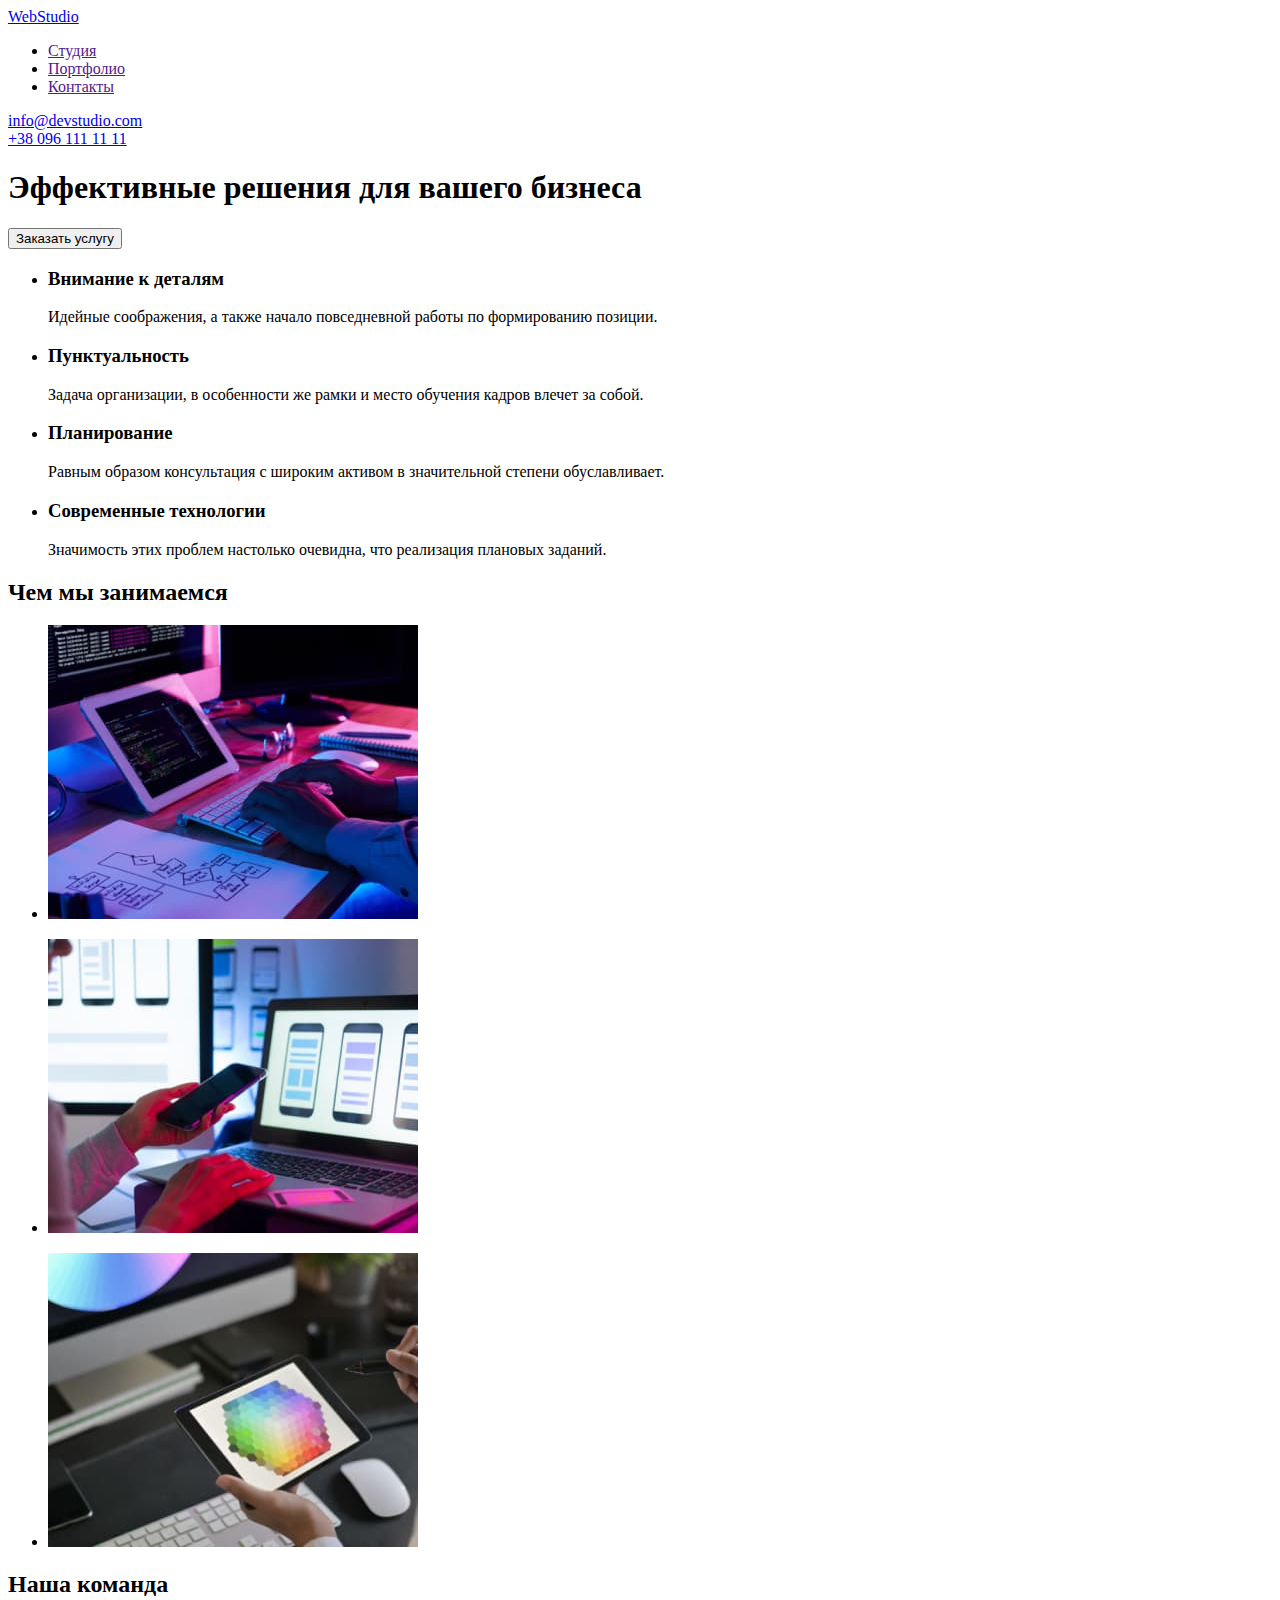
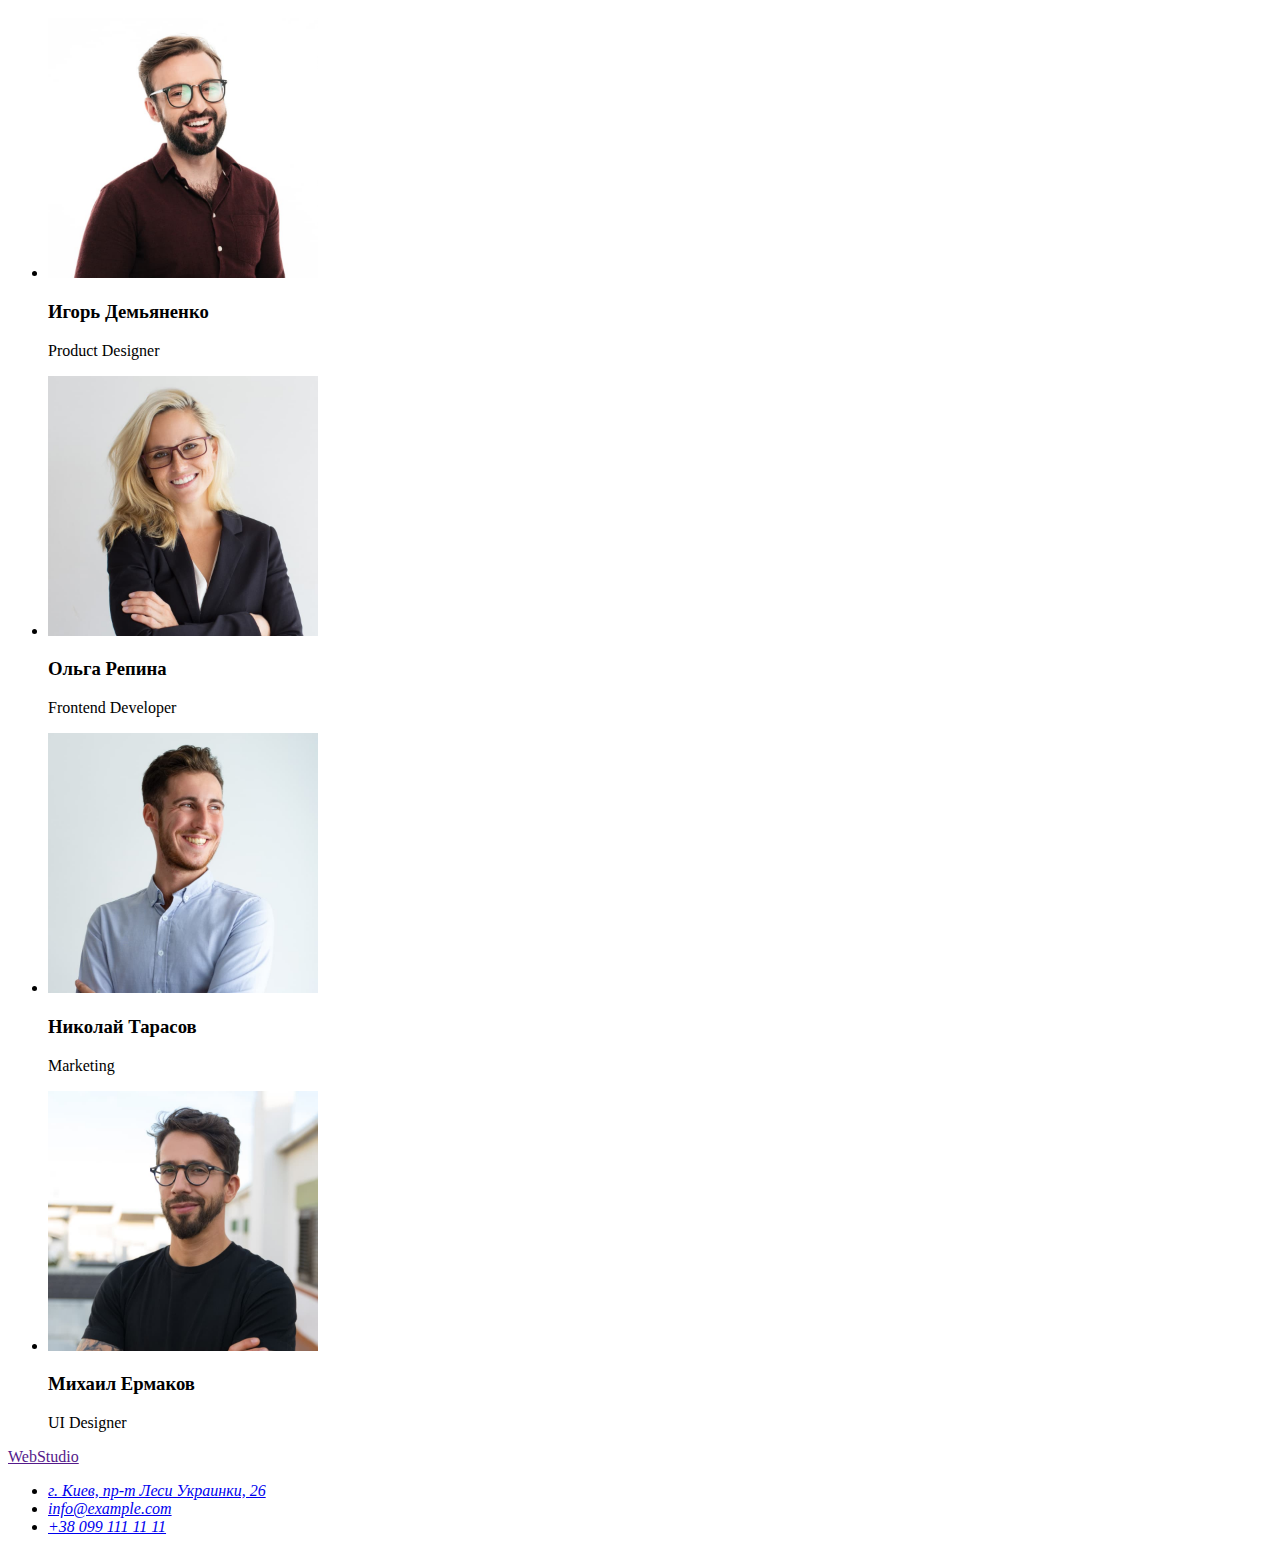
==== index.html @ 6ba6eaab "Initial commit" ====
<!DOCTYPE html>
<html lang="ru">
  <head>
    <meta charset="UTF-8" />
    <meta http-equiv="X-UA-Compatible" content="IE=edge" />
    <meta name="viewport" content="width=device-width, initial-scale=1.0" />
    <title>Document</title>
  </head>
  <body>
    <header>
      <nav>
        <a href="/"> WebStudio </a>
        <ul>
          <li>
            <a href="">Студия</a>
          </li>
          <li>
            <a href="">Портфолио</a>
          </li>
          <li>
            <a href="">Контакты</a>
          </li>
        </ul>
      </nav>
        <li>
          <a href="mailto:info@devstudio.com" lang="en">info@devstudio.com</a>
        </li>
        <li>
          <a href="tel:+380961111111">+38 096 111 11 11</a>
        </li>
    </header>
    <main>
      <section>
        <div>
          <h1>Эффективные решения для вашего бизнеса</h1>
          <button type="button">Заказать услугу</button>
        </div>
      </section>
    <section>
      <h2 hidden>Информация</h2>
      <ul>
        <li>
          <h3>Внимание к деталям</h3>
          <p>
            Идейные соображения, а также начало повседневной работы по
            формированию позиции.
          </p>
        </li>
        <li>
          <h3>Пунктуальность</h3>
          <p>
            Задача организации, в особенности же рамки и место обучения кадров
            влечет за собой.
          </p>
        </li>
        <li>
          <h3>Планирование</h3>
          <p>
            Равным образом консультация с широким активом в значительной степени
            обуславливает.
          </p>
        </li>
        <li>
          <h3>Современные технологии</h3>
          <p>
            Значимость этих проблем настолько очевидна, что реализация плановых
            заданий.
          </p>
        </li>
      </ul>
    </section>
    <section>
      <h2>Чем мы занимаемся</h2>
      <ul>
        <li>
          <img
            src="./images/work/laptopj.jpg"
            alt="ноутбук"
            width="370"
            height="294"
          />
        </li>
      </ul>
      <ul>
        <li>
          <img
            src="./images/work/tabletj.jpg"
            alt="планшет"
            width="370"
            height="294"
          />
        </li>
      </ul>
      <ul>
        <li>
          <img
            src="./images/work/laptop2j.jpg"
            alt="ноутбук"
            width="370"
            height="294"
          />
        </li>
      </ul>
    </section>
    <section>
      <h2>Наша команда</h2>
      <ul>
        <li>
          <img
            src="./images/employees/игорь-демьяненко.jpg"
            alt="Игорь Демьяненко"
            width="270"
            height="260"
          />
          <h3>Игорь Демьяненко</h3>
          <p lang="en">Product Designer</p>
        </li>
      </ul>
      <ul>
        <li>
          <img
            src="./images/employees/ольга-репина.jpg"
            alt="Ольга Репина"
            width="270"
            height="260"
          />
          <h3>Ольга Репина</h3>
          <p lang="en">Frontend Developer</p>
        </li>
      </ul>
      <ul>
        <li>
          <img
            src="./images/employees/николай-тарасов.jpg"
            alt="Николай Тарасов"
            width="270"
            height="260"
          />
          <h3>Николай Тарасов</h3>
          <p lang="en">Marketing</p>
        </li>
      </ul>
      <ul>
        <li>
          <img
            src="./images/employees/михаил-ермаков.jpg"
            alt="Михаил Ермаков"
            width="270"
            height="260"
          />
          <h3>Михаил Ермаков</h3>
          <p lang="en">UI Designer</p>
        </li>
      </ul>
    </section>
    </main>
    <footer>
      <a href=""> WebStudio </a>
      <address>
        <ul>
          <li>
            <a
              href="https://goo.gl/maps/N538ZTTaSPctqNAb8"
              target="_blank"
              rel="noopener noreferrer"
              >г. Киев, пр-т Леси Украинки, 26
            </a>
          </li>
          <li>
            <a href="mailto:info@example.com" lang="en">info@example.com</a>
          </li>
          <li>
            <a href="tel:+380991111111">+38 099 111 11 11</a>
          </li>
        </ul>
      </address>
    </footer>
  </body>
</html>
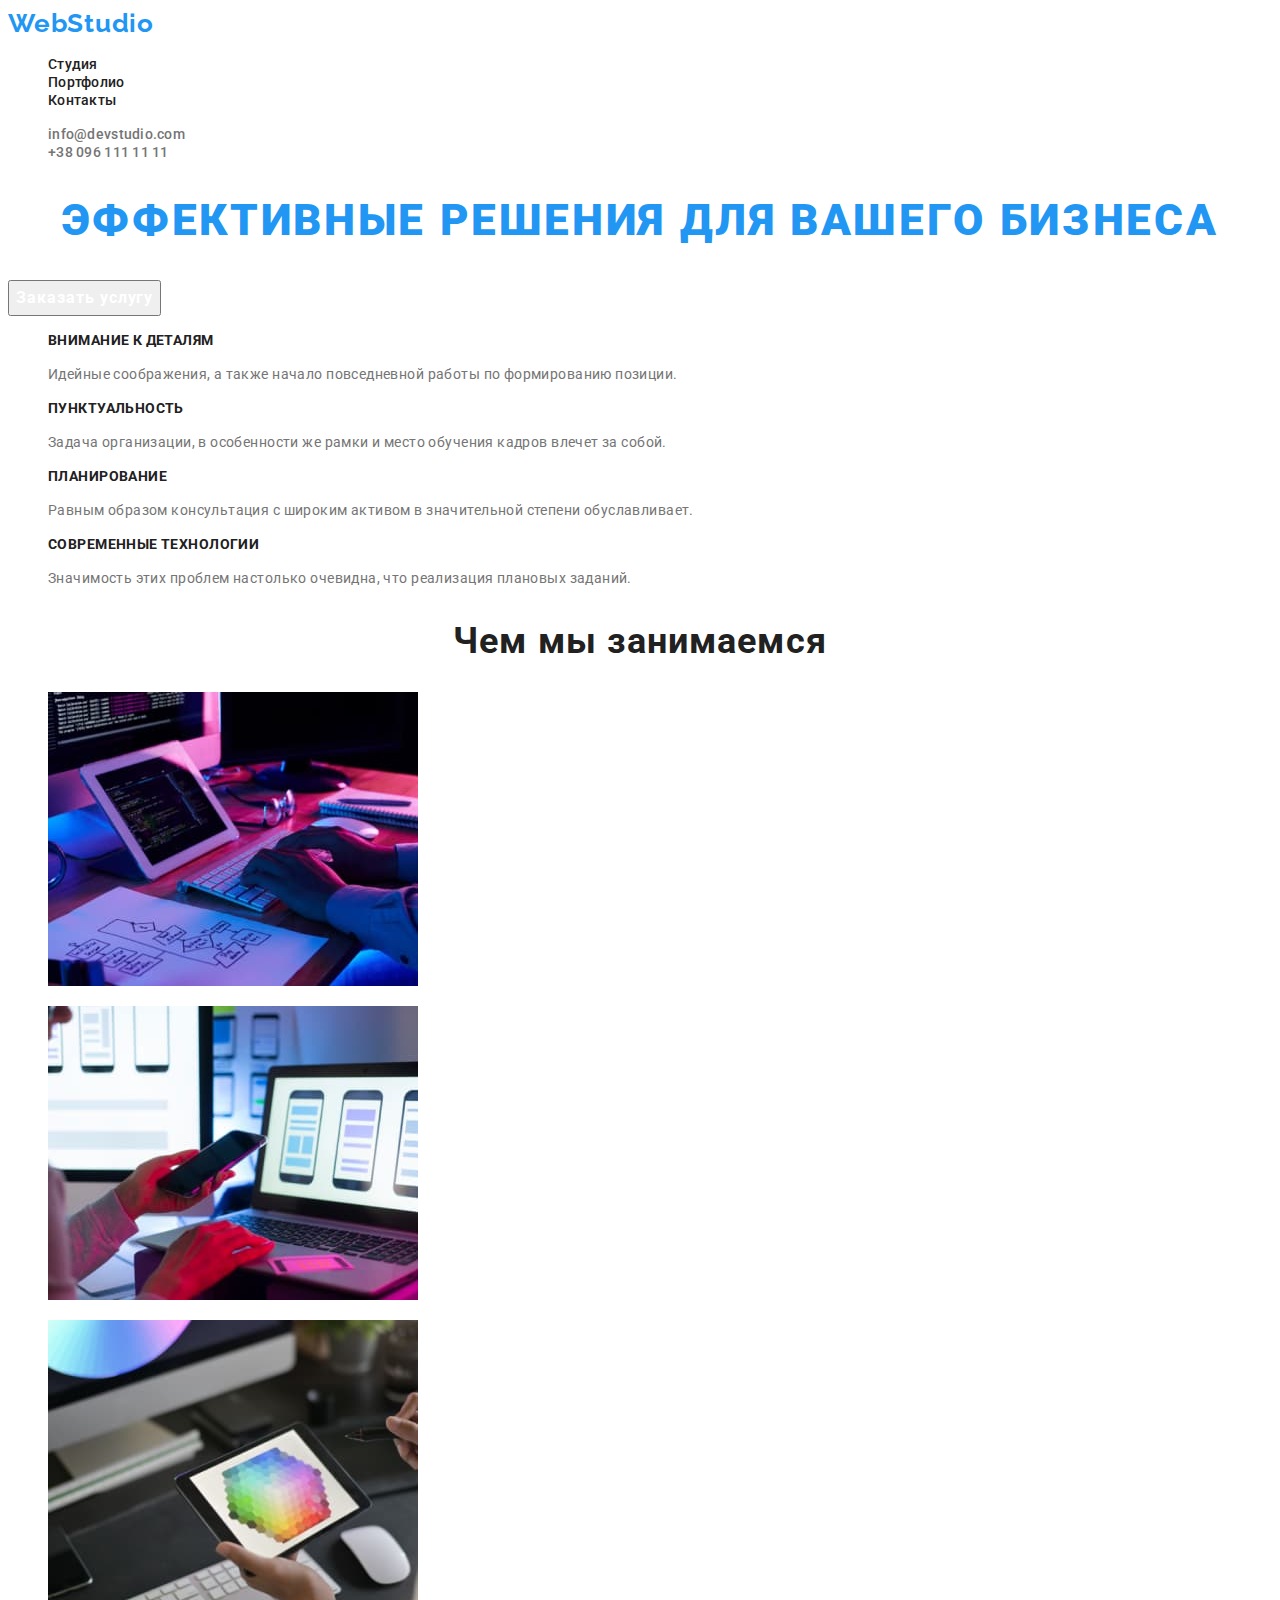
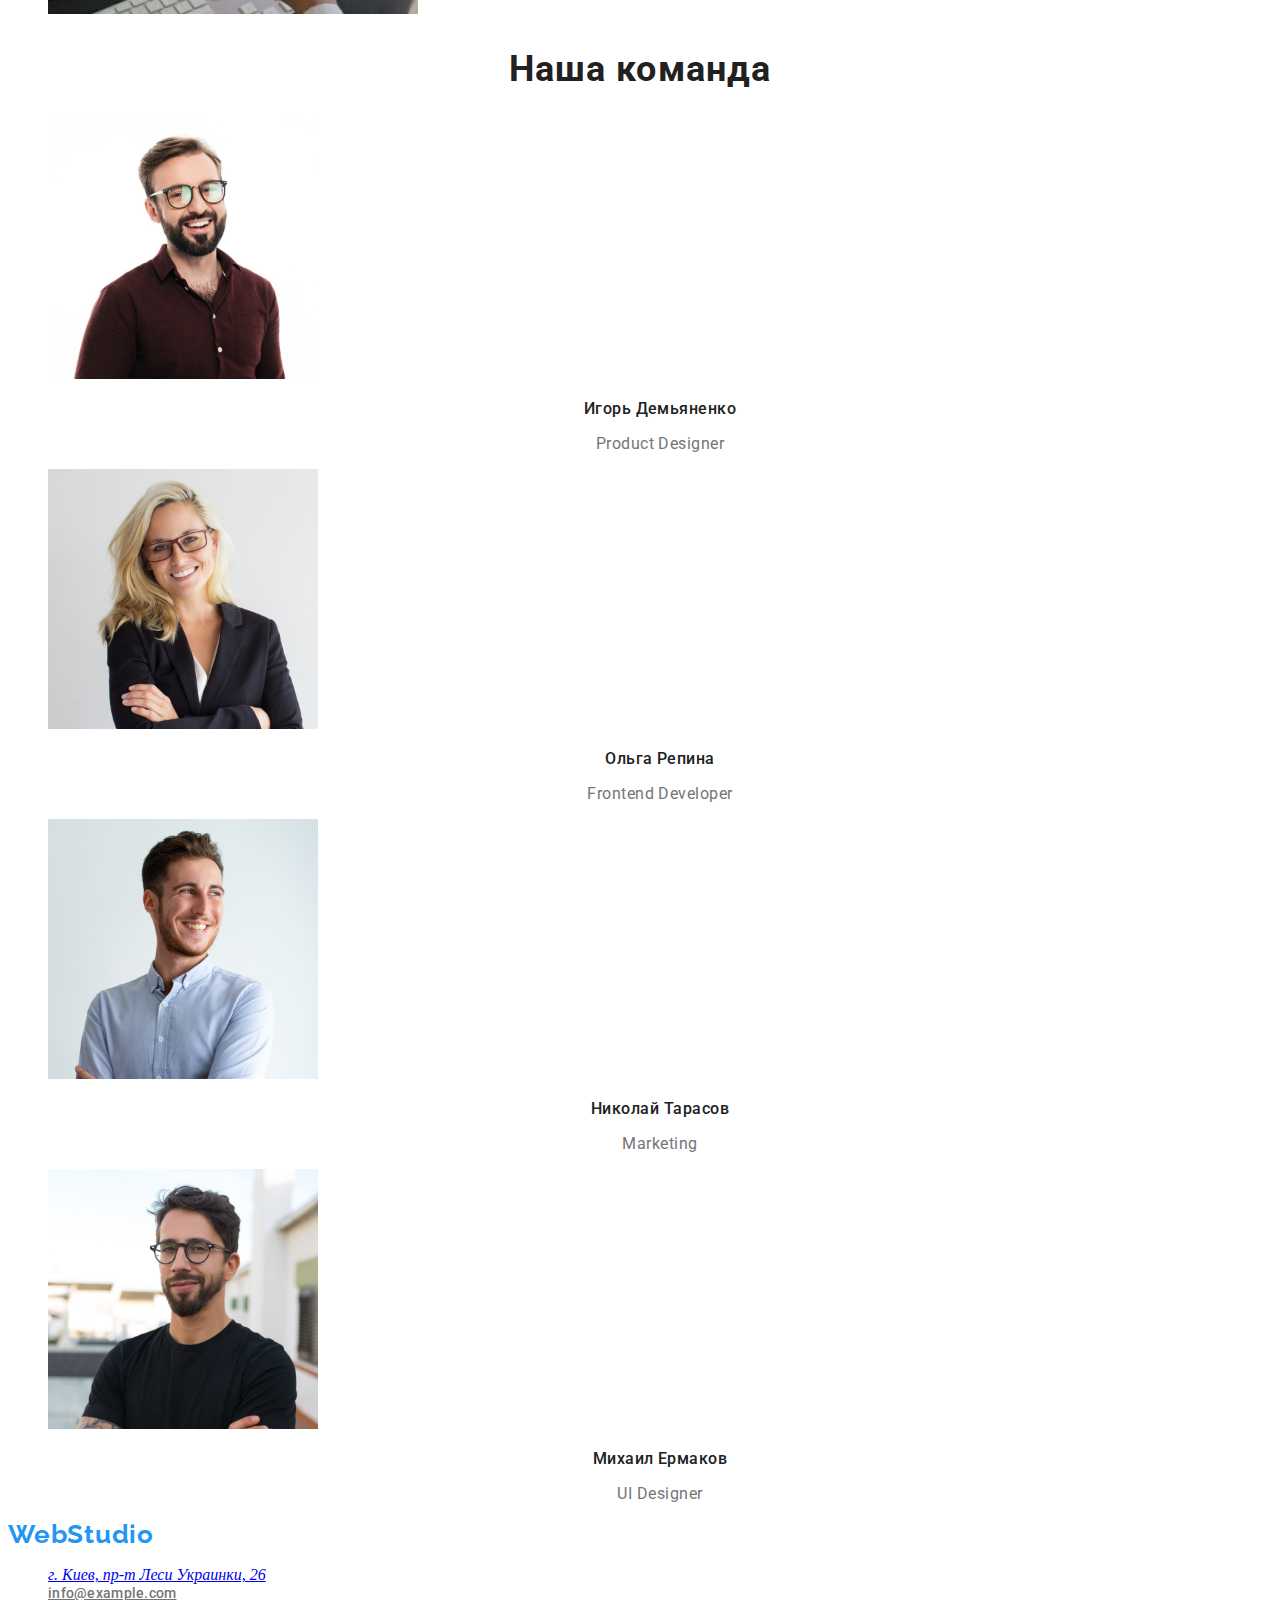
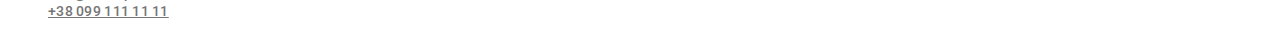
==== commit b3d4d4bf: "update" ====
--- a/index.html
+++ b/index.html
@@ -4,162 +4,172 @@
     <meta charset="UTF-8" />
     <meta http-equiv="X-UA-Compatible" content="IE=edge" />
     <meta name="viewport" content="width=device-width, initial-scale=1.0" />
-    <title>Document</title>
+    <title>WebStudio</title>
+    <link rel="preconnect" href="https://fonts.googleapis.com" />
+    <link rel="preconnect" href="https://fonts.gstatic.com" crossorigin />
+    <link
+      href="https://fonts.googleapis.com/css2?family=Raleway:wght@700&family=Roboto:wght@400;500;700&display=swap"
+      rel="stylesheet"
+    />
+    <link rel="stylesheet" href="./css/styles.css" />
   </head>
   <body>
-    <header>
-      <nav>
-        <a href="/"> WebStudio </a>
-        <ul>
-          <li>
-            <a href="">Студия</a>
+    <header class="page-header">
+      <nav class="page-nav">
+        <a class="logo link" href="/"> WebStudio </a>
+        <ul class="menu list">
+          <li class="menu-item">
+            <a class="menu-link link" href="#stydio">Студия</a>
           </li>
-          <li>
-            <a href="">Портфолио</a>
+          <li class="menu-item">
+            <a class="menu-link link" href="about.html">Портфолио</a>
           </li>
-          <li>
-            <a href="">Контакты</a>
+          <li class="menu-item">
+            <a class="menu-link link" href="#contacts">Контакты</a>
           </li>
         </ul>
       </nav>
+      <ul class="list">
         <li>
-          <a href="mailto:info@devstudio.com" lang="en">info@devstudio.com</a>
+          <a class="mail-link link" href="mailto:info@devstudio.com" lang="en">info@devstudio.com</a>
         </li>
         <li>
-          <a href="tel:+380961111111">+38 096 111 11 11</a>
+          <a class="phone-number list link" href="tel:+380961111111">+38 096 111 11 11</a>
         </li>
+      </ul>
+
     </header>
     <main>
       <section>
-        <div>
-          <h1>Эффективные решения для вашего бизнеса</h1>
-          <button type="button">Заказать услугу</button>
+        <div class="hero-side">
+          <h1 class="main-title">Эффективные решения для вашего бизнеса</h1>
+          <button class="modal-btn" type="button">Заказать услугу</button>
         </div>
       </section>
-    <section>
-      <h2 hidden>Информация</h2>
-      <ul>
-        <li>
-          <h3>Внимание к деталям</h3>
-          <p>
-            Идейные соображения, а также начало повседневной работы по
-            формированию позиции.
-          </p>
-        </li>
-        <li>
-          <h3>Пунктуальность</h3>
-          <p>
-            Задача организации, в особенности же рамки и место обучения кадров
-            влечет за собой.
-          </p>
-        </li>
-        <li>
-          <h3>Планирование</h3>
-          <p>
-            Равным образом консультация с широким активом в значительной степени
-            обуславливает.
-          </p>
-        </li>
-        <li>
-          <h3>Современные технологии</h3>
-          <p>
-            Значимость этих проблем настолько очевидна, что реализация плановых
-            заданий.
-          </p>
-        </li>
-      </ul>
-    </section>
-    <section>
-      <h2>Чем мы занимаемся</h2>
-      <ul>
-        <li>
-          <img
-            src="./images/work/laptopj.jpg"
-            alt="ноутбук"
-            width="370"
-            height="294"
-          />
-        </li>
-      </ul>
-      <ul>
-        <li>
-          <img
-            src="./images/work/tabletj.jpg"
-            alt="планшет"
-            width="370"
-            height="294"
-          />
-        </li>
-      </ul>
-      <ul>
-        <li>
-          <img
-            src="./images/work/laptop2j.jpg"
-            alt="ноутбук"
-            width="370"
-            height="294"
-          />
-        </li>
-      </ul>
-    </section>
-    <section>
-      <h2>Наша команда</h2>
-      <ul>
-        <li>
-          <img
-            src="./images/employees/игорь-демьяненко.jpg"
-            alt="Игорь Демьяненко"
-            width="270"
-            height="260"
-          />
-          <h3>Игорь Демьяненко</h3>
-          <p lang="en">Product Designer</p>
-        </li>
-      </ul>
-      <ul>
-        <li>
-          <img
-            src="./images/employees/ольга-репина.jpg"
-            alt="Ольга Репина"
-            width="270"
-            height="260"
-          />
-          <h3>Ольга Репина</h3>
-          <p lang="en">Frontend Developer</p>
-        </li>
-      </ul>
-      <ul>
-        <li>
-          <img
-            src="./images/employees/николай-тарасов.jpg"
-            alt="Николай Тарасов"
-            width="270"
-            height="260"
-          />
-          <h3>Николай Тарасов</h3>
-          <p lang="en">Marketing</p>
-        </li>
-      </ul>
-      <ul>
-        <li>
-          <img
-            src="./images/employees/михаил-ермаков.jpg"
-            alt="Михаил Ермаков"
-            width="270"
-            height="260"
-          />
-          <h3>Михаил Ермаков</h3>
-          <p lang="en">UI Designer</p>
-        </li>
-      </ul>
-    </section>
+      <section>
+        <h2 hidden>Информация</h2>
+        <ul class="list">
+          <li>
+            <h3 class="suptitle">Внимание к деталям</h3>
+            <p class="section-description">
+              Идейные соображения, а также начало повседневной работы по
+              формированию позиции.
+            </p>
+          </li>
+          <li>
+            <h3 class="suptitle">Пунктуальность</h3>
+            <p class="section-description">
+              Задача организации, в особенности же рамки и место обучения кадров
+              влечет за собой.
+            </p>
+          </li>
+          <li>
+            <h3 class="suptitle">Планирование</h3>
+            <p class="section-description">
+              Равным образом консультация с широким активом в значительной
+              степени обуславливает.
+            </p>
+          </li>
+          <li>
+            <h3 class="suptitle">Современные технологии</h3>
+            <p class="section-description">
+              Значимость этих проблем настолько очевидна, что реализация
+              плановых заданий.
+            </p>
+          </li>
+        </ul>
+      </section>
+      <section>
+        <h2 class="title-theme-light">Чем мы занимаемся</h2>
+        <ul class="list">
+          <li>
+            <img
+              src="./images/work/laptopj.jpg"
+              alt="ноутбук"
+              width="370"
+              height="294"
+            />
+          </li>
+        </ul>
+        <ul class="list">
+          <li>
+            <img
+              src="./images/work/tabletj.jpg"
+              alt="планшет"
+              width="370"
+              height="294"
+            />
+          </li>
+        </ul>
+        <ul class="list">
+          <li>
+            <img
+              src="./images/work/laptop2j.jpg"
+              alt="ноутбук"
+              width="370"
+              height="294"
+            />
+          </li>
+        </ul>
+      </section>
+      <section>
+        <h2 class="title-theme-light">Наша команда</h2>
+        <ul class="list">
+          <li>
+            <img
+              src="./images/employees/игорь-демьяненко.jpg"
+              alt="Игорь Демьяненко"
+              width="270"
+              height="260"
+            />
+            <h3  class="employees-name">Игорь Демьяненко</h3>
+            <p  class="employees-position"lang="en">Product Designer</p>
+          </li>
+        </ul>
+        <ul class="list">
+          <li>
+            <img
+              src="./images/employees/ольга-репина.jpg"
+              alt="Ольга Репина"
+              width="270"
+              height="260"
+            />
+            <h3 class="employees-name" >Ольга Репина</h3>
+            <p class="employees-position" lang="en">Frontend Developer</p>
+          </li>
+        </ul>
+        <ul class="list">
+          <li>
+            <img
+              src="./images/employees/николай-тарасов.jpg"
+              alt="Николай Тарасов"
+              width="270"
+              height="260"
+            />
+            <h3 class="employees-name" >Николай Тарасов</h3>
+            <p class="employees-position" lang="en">Marketing</p>
+          </li>
+        </ul>
+        <ul class="list">
+          <li>
+            <img
+              src="./images/employees/михаил-ермаков.jpg"
+              alt="Михаил Ермаков"
+              width="270"
+              height="260"
+            />
+            <h3 class="employees-name" >Михаил Ермаков</h3>
+            <p class="employees-position" lang="en">UI Designer</p>
+          </li>
+        </ul>
+      </section>
     </main>
     <footer>
-      <a href=""> WebStudio </a>
+      <a class="logo link" href="/"> WebStudio </a>
       <address>
-        <ul>
+        <ul class="list">
           <li>
-            <a
+            <a class="maps-go"
               href="https://goo.gl/maps/N538ZTTaSPctqNAb8"
               target="_blank"
               rel="noopener noreferrer"
@@ -167,10 +177,10 @@
             </a>
           </li>
           <li>
-            <a href="mailto:info@example.com" lang="en">info@example.com</a>
+            <a class="mail-link" href="mailto:info@example.com" lang="en">info@example.com</a>
           </li>
           <li>
-            <a href="tel:+380991111111">+38 099 111 11 11</a>
+            <a class="phone-number" href="tel:+380991111111">+38 099 111 11 11</a>
           </li>
         </ul>
       </address>
--- a/css/styles.css
+++ b/css/styles.css
@@ -0,0 +1,226 @@
+.list{
+    list-style: none;
+}
+
+.link{
+    text-decoration: none;
+}
+
+.logo{
+    font-family: 'Raleway';
+font-style: normal;
+font-weight: 700;
+font-size: 26px;
+line-height: 31px;
+/* identical to box height */
+
+letter-spacing: 0.03em;
+
+color: #2196F3;
+}
+
+.menu-link{
+    font-family: 'Roboto', sans-serif;
+font-style: normal;
+font-weight: 500;
+font-size: 14px;
+line-height: 1.14;
+letter-spacing: 0.02em;
+
+color: #212121
+}
+
+.mail-link{
+    font-family: 'Roboto';
+    font-style: normal;
+    font-weight: 500;
+    font-size: 14px;
+    line-height: 16px;
+    letter-spacing: 0.02em;
+    
+    color: #757575;
+}
+
+.phone-number{
+    font-family: 'Roboto', sans-serif;
+font-style: normal;
+font-weight: 500;
+font-size: 14px;
+line-height: 16px;
+letter-spacing: 0.02em;
+
+color: #757575;
+
+}
+
+
+.menu-link:hover,
+.menu-link:focus{
+   color:  #2196F3;
+}
+
+.mail-link:hover,
+.mail-link:focus{
+   color:  #2196F3;
+}
+
+.phone-number:hover,
+.phone-number:focus{
+   color:  #2196F3;
+}
+
+
+.main-title{
+    font-family: 'Roboto';
+font-style: normal;
+font-weight: 900;
+font-size: 44px;
+line-height: 60px;
+/* or 136% */
+
+text-align: center;
+letter-spacing: 0.06em;
+text-transform: uppercase;
+
+color: #2196F3;
+
+}
+
+.modal-btn{
+    font-family: 'Roboto';
+font-style: normal;
+font-weight: 700;
+font-size: 16px;
+line-height: 30px;
+/* identical to box height, or 188% */
+
+display: flex;
+align-items: center;
+text-align: center;
+letter-spacing: 0.06em;
+
+color:#FFFFFF;
+}
+.modal-btn:hover,
+.modal-btn:focus{
+    background-color: #2196F3;
+    color: #FFFFFF;
+}
+
+.suptitle{
+    font-family: 'Roboto';
+font-style: normal;
+font-weight: 700;
+font-size: 14px;
+line-height: 16px;
+letter-spacing: 0.03em;
+text-transform: uppercase;
+
+color: #212121;
+}
+
+.section-description{
+    font-family: 'Roboto';
+font-style: normal;
+font-weight: 400;
+font-size: 14px;
+line-height: 24px;
+/* or 171% */
+
+letter-spacing: 0.03em;
+
+color: #757575;
+}
+
+.title-theme-light{
+    font-family: 'Roboto';
+font-style: normal;
+font-weight: 700;
+font-size: 36px;
+line-height: 42px;
+text-align: center;
+letter-spacing: 0.03em;
+
+color: #212121;
+}
+
+.employees-name{
+    font-family: 'Roboto';
+font-style: normal;
+font-weight: 500;
+font-size: 16px;
+line-height: 19px;
+/* identical to box height */
+
+text-align: center;
+letter-spacing: 0.03em;
+
+color: #212121;
+}
+
+.employees-position{
+    font-family: 'Roboto';
+font-style: normal;
+font-weight: 400;
+font-size: 16px;
+line-height: 19px;
+/* identical to box height */
+
+text-align: center;
+letter-spacing: 0.03em;
+
+color: #757575;
+}
+.maps-go:hover,
+.maps-go:focus{
+    color: #2196F3;
+}
+
+.search-btn{
+    font-family: 'Roboto';
+    font-style: normal;
+    font-weight: 500;
+    font-size: 16px;
+    line-height: 26px;
+    /* identical to box height, or 162% */
+    
+    text-align: center;
+    letter-spacing: 0.03em;
+    
+    color: #212121;
+    
+}
+
+
+.search-btn:hover,
+.search-btn:focus{
+    background-color: #2196F3;
+    color: #FFFFFF;
+}
+
+.name{
+    font-family: 'Roboto';
+font-style: normal;
+font-weight: 700;
+font-size: 18px;
+line-height: 36px;
+/* identical to box height, or 200% */
+
+letter-spacing: 0.06em;
+
+color: #212121;
+}
+
+.technology{
+    font-family: 'Roboto';
+font-style: normal;
+font-weight: 400;
+font-size: 16px;
+line-height: 30px;
+/* identical to box height, or 188% */
+
+letter-spacing: 0.03em;
+
+color: #757575;
+
+}
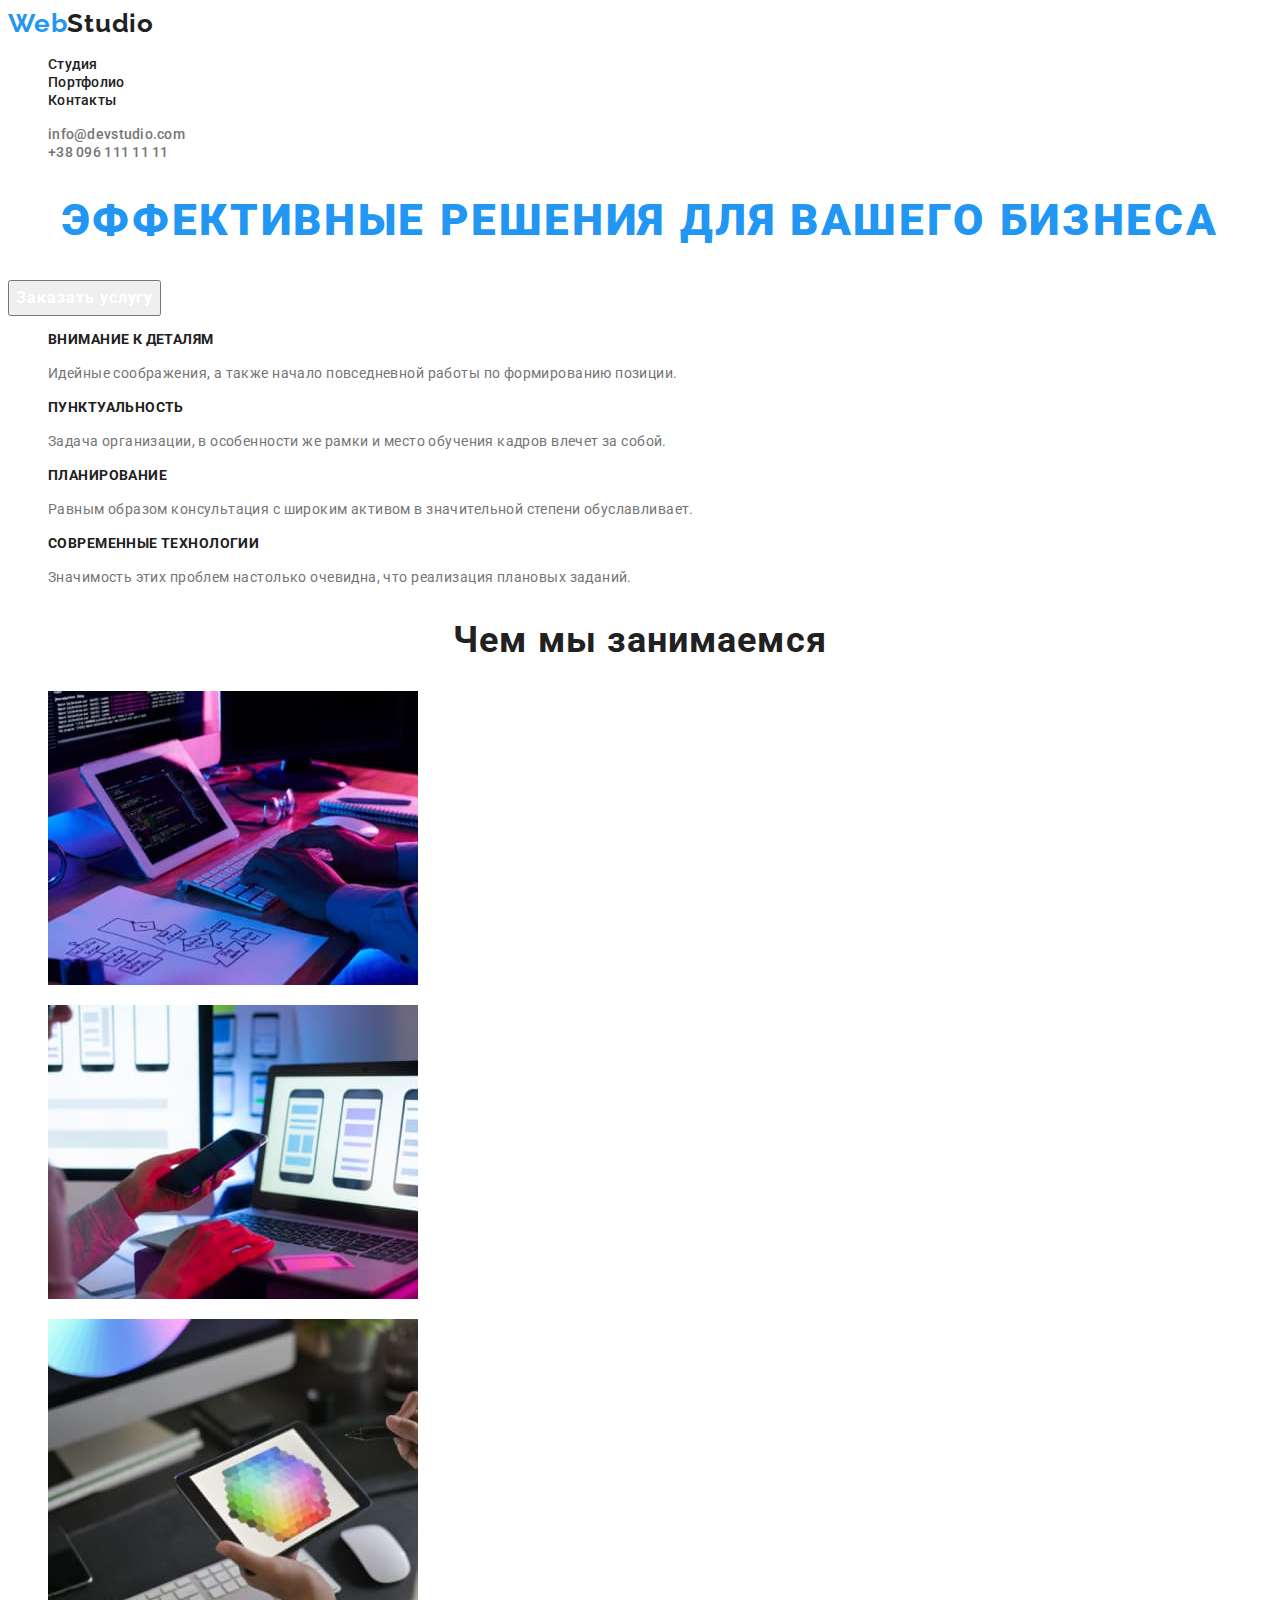
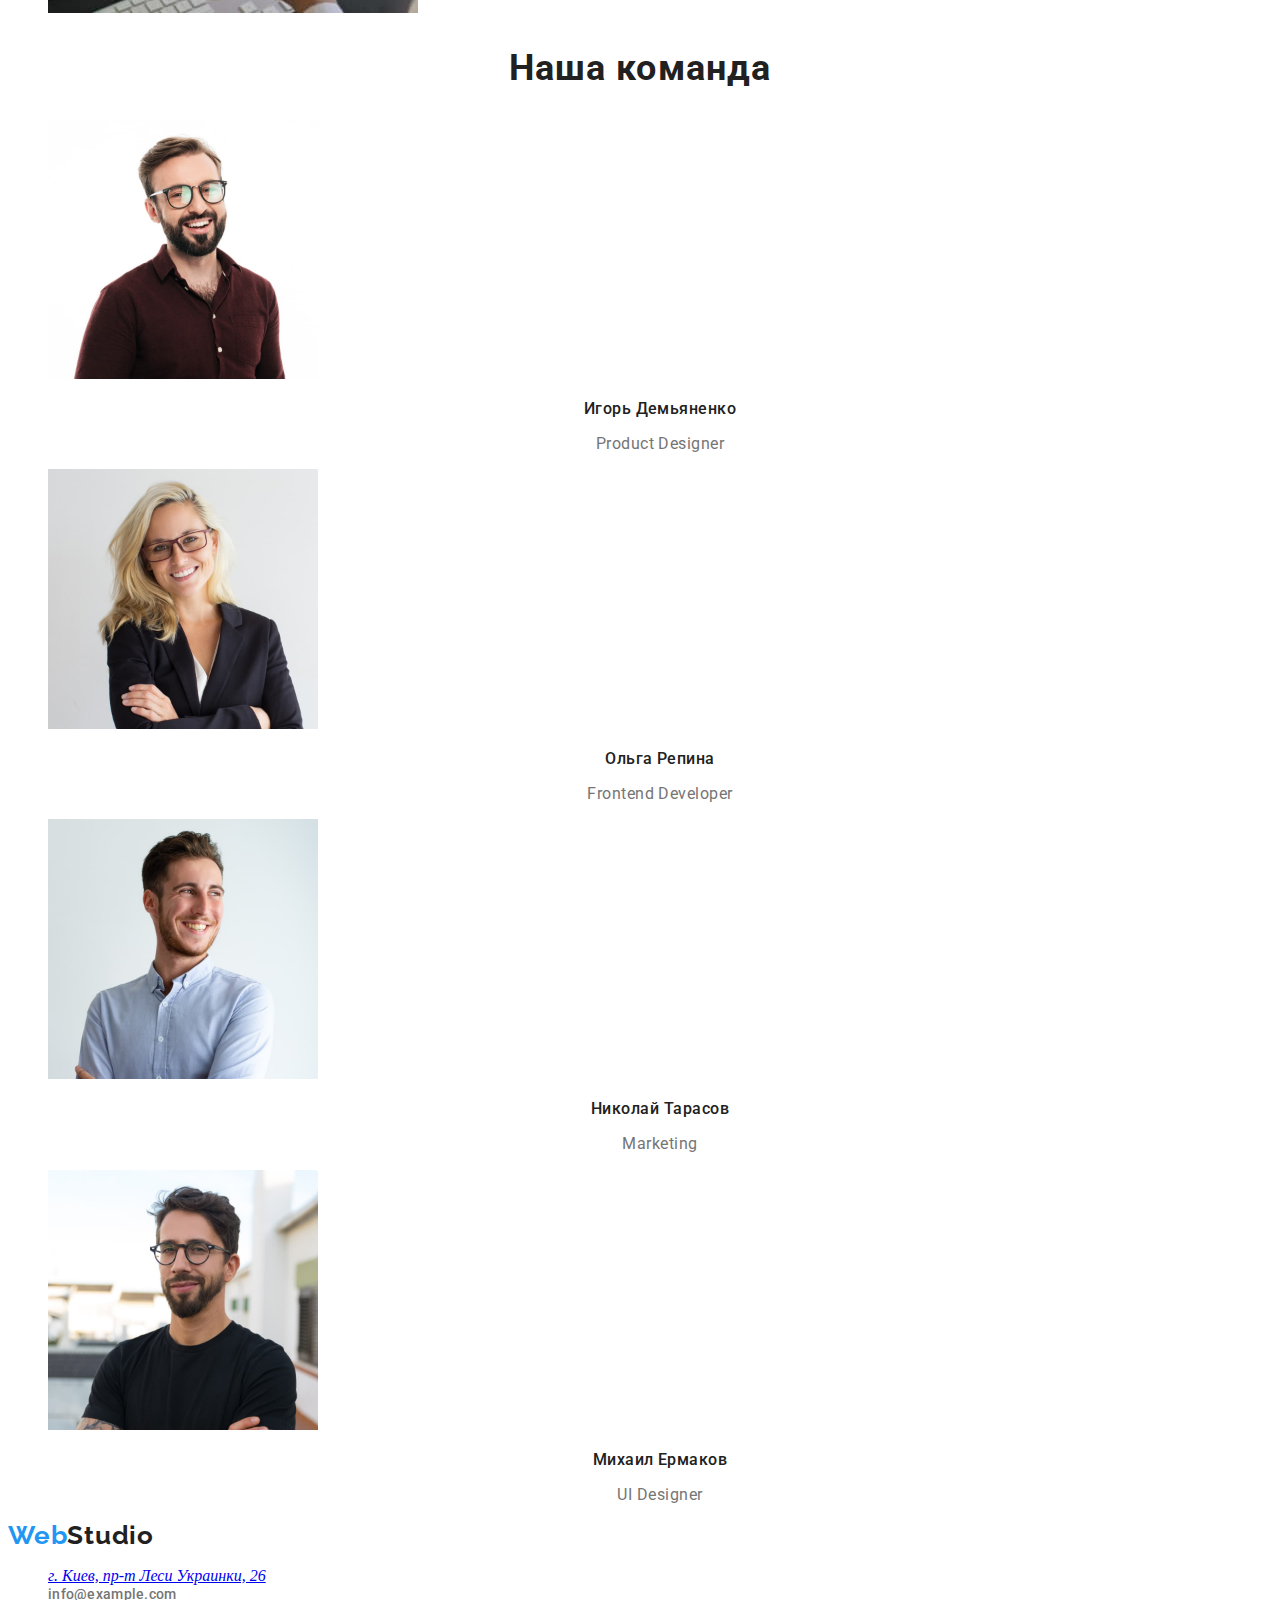
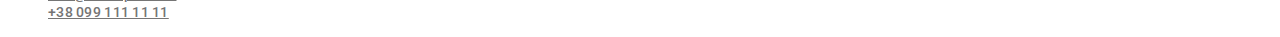
==== commit eda5398c: "update" ====
--- a/index.html
+++ b/index.html
@@ -16,7 +16,7 @@
   <body>
     <header class="page-header">
       <nav class="page-nav">
-        <a class="logo link" href="/"> WebStudio </a>
+        <a class="logo link" href="./index.html"><span class="active">Web</span>Studio </a>
         <ul class="menu list">
           <li class="menu-item">
             <a class="menu-link link" href="#stydio">Студия</a>
@@ -165,7 +165,7 @@
       </section>
     </main>
     <footer>
-      <a class="logo link" href="/"> WebStudio </a>
+      <a class="logo link" href="./index.html"><span class="active">Web</span>Studio </a>
       <address>
         <ul class="list">
           <li>
--- a/css/styles.css
+++ b/css/styles.css
@@ -7,16 +7,20 @@
 }
 
 .logo{
-    font-family: 'Raleway';
-font-style: normal;
+    font-family: 'Raleway', sans-serif;
+    font-style: normal;
 font-weight: 700;
 font-size: 26px;
-line-height: 31px;
+line-height: 1.20;
 /* identical to box height */
 
 letter-spacing: 0.03em;
 
-color: #2196F3;
+color: #212121;
+}
+
+.active{
+    color: #2196F3;
 }
 
 .menu-link{
@@ -31,11 +35,11 @@
 }
 
 .mail-link{
-    font-family: 'Roboto';
+    font-family: 'Roboto', sans-serif;
     font-style: normal;
     font-weight: 500;
     font-size: 14px;
-    line-height: 16px;
+    line-height: 1.14;
     letter-spacing: 0.02em;
     
     color: #757575;
@@ -46,7 +50,7 @@
 font-style: normal;
 font-weight: 500;
 font-size: 14px;
-line-height: 16px;
+line-height: 1.14;
 letter-spacing: 0.02em;
 
 color: #757575;
@@ -71,11 +75,11 @@
 
 
 .main-title{
-    font-family: 'Roboto';
+    font-family: 'Roboto', sans-serif;
 font-style: normal;
 font-weight: 900;
 font-size: 44px;
-line-height: 60px;
+line-height: 1.36;
 /* or 136% */
 
 text-align: center;
@@ -87,11 +91,11 @@
 }
 
 .modal-btn{
-    font-family: 'Roboto';
-font-style: normal;
-font-weight: 700;
-font-size: 16px;
-line-height: 30px;
+    font-family: 'Roboto', sans-serif;
+font-style: normal;
+font-weight: 700;
+font-size: 16px;
+line-height: 1.88;
 /* identical to box height, or 188% */
 
 display: flex;
@@ -108,11 +112,11 @@
 }
 
 .suptitle{
-    font-family: 'Roboto';
-font-style: normal;
-font-weight: 700;
-font-size: 14px;
-line-height: 16px;
+    font-family: 'Roboto', sans-serif;
+font-style: normal;
+font-weight: 700;
+font-size: 14px;
+line-height: 1.14;
 letter-spacing: 0.03em;
 text-transform: uppercase;
 
@@ -120,11 +124,11 @@
 }
 
 .section-description{
-    font-family: 'Roboto';
+    font-family: 'Roboto', sans-serif;
 font-style: normal;
 font-weight: 400;
 font-size: 14px;
-line-height: 24px;
+line-height: 1.71;
 /* or 171% */
 
 letter-spacing: 0.03em;
@@ -133,11 +137,11 @@
 }
 
 .title-theme-light{
-    font-family: 'Roboto';
+    font-family: 'Roboto', sans-serif;
 font-style: normal;
 font-weight: 700;
 font-size: 36px;
-line-height: 42px;
+line-height: 1.17;
 text-align: center;
 letter-spacing: 0.03em;
 
@@ -145,11 +149,11 @@
 }
 
 .employees-name{
-    font-family: 'Roboto';
+    font-family: 'Roboto', sans-serif;
 font-style: normal;
 font-weight: 500;
 font-size: 16px;
-line-height: 19px;
+line-height: 1.19;
 /* identical to box height */
 
 text-align: center;
@@ -159,11 +163,11 @@
 }
 
 .employees-position{
-    font-family: 'Roboto';
+    font-family: 'Roboto', sans-serif;
 font-style: normal;
 font-weight: 400;
 font-size: 16px;
-line-height: 19px;
+line-height: 1.19;
 /* identical to box height */
 
 text-align: center;
@@ -177,11 +181,11 @@
 }
 
 .search-btn{
-    font-family: 'Roboto';
+    font-family: 'Roboto', sans-serif;
     font-style: normal;
     font-weight: 500;
     font-size: 16px;
-    line-height: 26px;
+    line-height: 1.62;
     /* identical to box height, or 162% */
     
     text-align: center;
@@ -199,11 +203,11 @@
 }
 
 .name{
-    font-family: 'Roboto';
+    font-family: 'Roboto', sans-serif;
 font-style: normal;
 font-weight: 700;
 font-size: 18px;
-line-height: 36px;
+line-height: 2.00;
 /* identical to box height, or 200% */
 
 letter-spacing: 0.06em;
@@ -212,11 +216,11 @@
 }
 
 .technology{
-    font-family: 'Roboto';
+    font-family: 'Roboto', sans-serif;
 font-style: normal;
 font-weight: 400;
 font-size: 16px;
-line-height: 30px;
+line-height: 1.88;
 /* identical to box height, or 188% */
 
 letter-spacing: 0.03em;
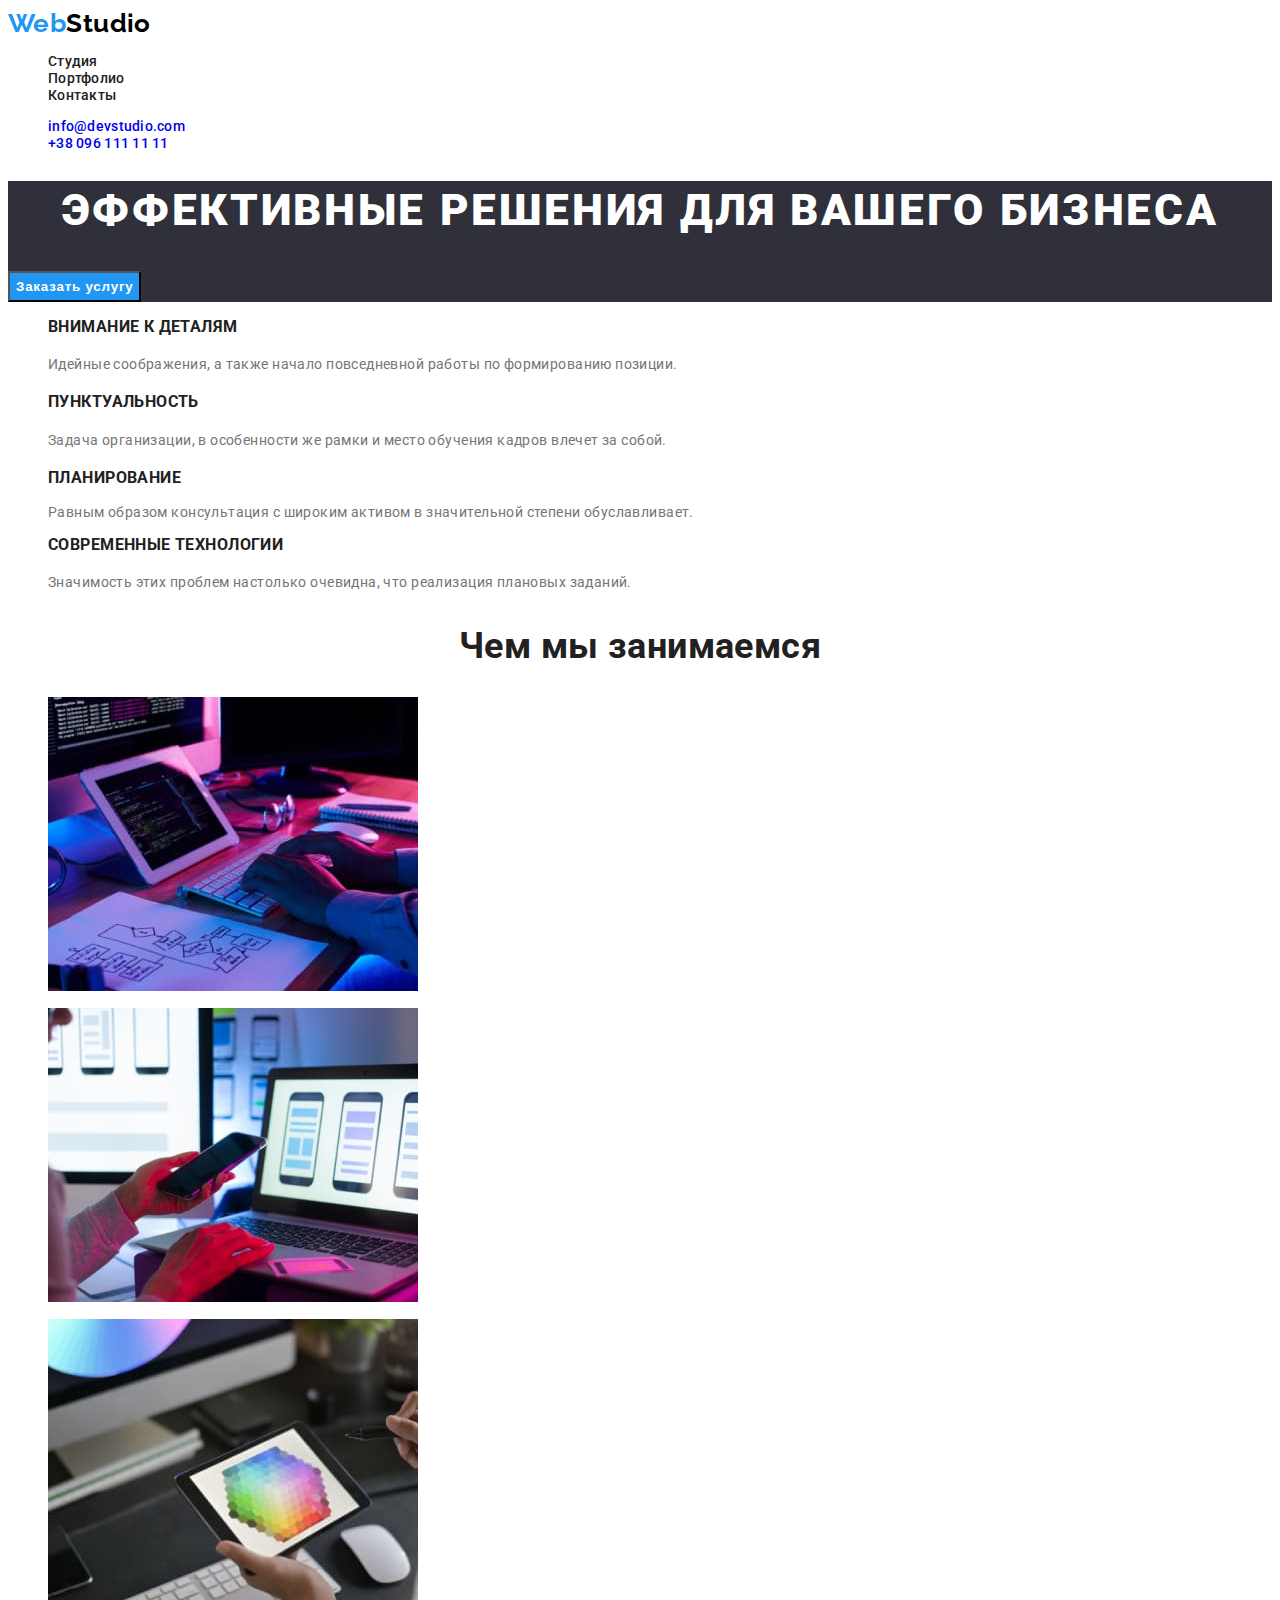
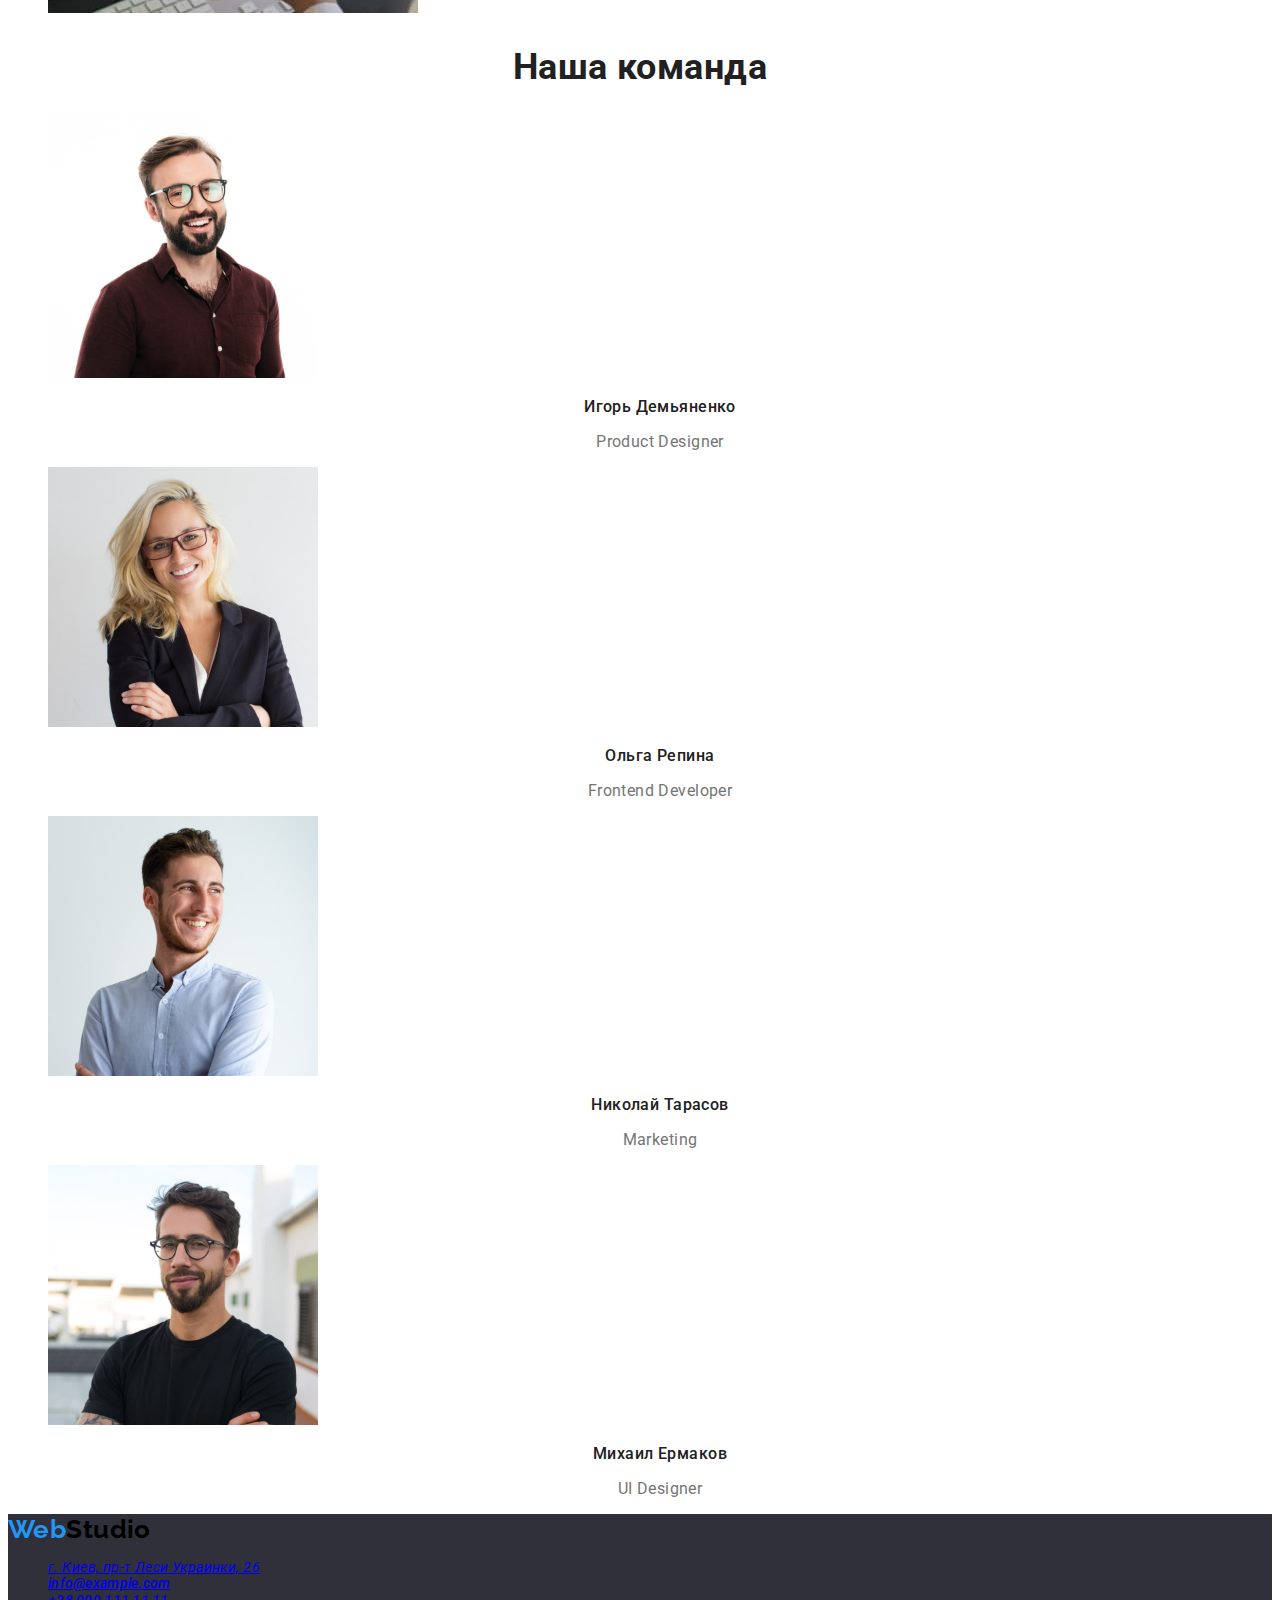
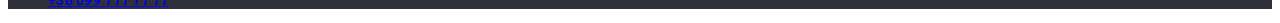
==== commit 794bb4c3: "update" ====
--- a/index.html
+++ b/index.html
@@ -19,17 +19,17 @@
         <a class="logo link" href="./index.html"><span class="active">Web</span>Studio </a>
         <ul class="menu list">
           <li class="menu-item">
-            <a class="menu-link link" href="#stydio">Студия</a>
+            <a class="menu-link link" href="./index.html">Студия</a>
           </li>
           <li class="menu-item">
             <a class="menu-link link" href="about.html">Портфолио</a>
           </li>
           <li class="menu-item">
-            <a class="menu-link link" href="#contacts">Контакты</a>
+            <a class="menu-link link" href="./index.html">Контакты</a>
           </li>
         </ul>
       </nav>
-      <ul class="list">
+      <ul class="contact list">
         <li>
           <a class="mail-link link" href="mailto:info@devstudio.com" lang="en">info@devstudio.com</a>
         </li>
@@ -40,7 +40,7 @@
 
     </header>
     <main>
-      <section>
+      <section class="hero">
         <div class="hero-side">
           <h1 class="main-title">Эффективные решения для вашего бизнеса</h1>
           <button class="modal-btn" type="button">Заказать услугу</button>
@@ -50,29 +50,29 @@
         <h2 hidden>Информация</h2>
         <ul class="list">
           <li>
-            <h3 class="suptitle">Внимание к деталям</h3>
-            <p class="section-description">
+            <h3 class="about">Внимание к деталям</h3>
+            <p class="about-description">
               Идейные соображения, а также начало повседневной работы по
               формированию позиции.
             </p>
           </li>
           <li>
-            <h3 class="suptitle">Пунктуальность</h3>
-            <p class="section-description">
+            <h3 class="about">Пунктуальность</h3>
+            <p class="about-description">
               Задача организации, в особенности же рамки и место обучения кадров
               влечет за собой.
             </p>
           </li>
           <li>
-            <h3 class="suptitle">Планирование</h3>
+            <h3 class="about">Планирование</h3>
             <p class="section-description">
               Равным образом консультация с широким активом в значительной
               степени обуславливает.
             </p>
           </li>
           <li>
-            <h3 class="suptitle">Современные технологии</h3>
-            <p class="section-description">
+            <h3 class="about">Современные технологии</h3>
+            <p class="about-description">
               Значимость этих проблем настолько очевидна, что реализация
               плановых заданий.
             </p>
@@ -80,7 +80,7 @@
         </ul>
       </section>
       <section>
-        <h2 class="title-theme-light">Чем мы занимаемся</h2>
+        <h2 class="section-title">Чем мы занимаемся</h2>
         <ul class="list">
           <li>
             <img
@@ -113,7 +113,7 @@
         </ul>
       </section>
       <section>
-        <h2 class="title-theme-light">Наша команда</h2>
+        <h2 class="section-title">Наша команда</h2>
         <ul class="list">
           <li>
             <img
@@ -164,7 +164,7 @@
         </ul>
       </section>
     </main>
-    <footer>
+    <footer class="footer">
       <a class="logo link" href="./index.html"><span class="active">Web</span>Studio </a>
       <address>
         <ul class="list">
--- a/css/styles.css
+++ b/css/styles.css
@@ -1,4 +1,22 @@
-.list{
+:root {
+    --background: #FFFFFF;
+    --text-color: #757575;
+    --active-color: #2196f3;
+    --title-color: #212121;
+    --text-primary-color: #FFFFFF;
+    --black: #000;
+    --hero-color: #2f303a;
+  }
+  
+  body {
+    font-family: 'Roboto', sans-serif;
+    font-size: 14px;
+    letter-spacing: 0.03em;
+    color: var(--text-color);
+    background-color: var(--background);
+  }
+  
+  .list{
     list-style: none;
 }
 
@@ -8,223 +26,174 @@
 
 .logo{
     font-family: 'Raleway', sans-serif;
-    font-style: normal;
 font-weight: 700;
 font-size: 26px;
 line-height: 1.20;
-/* identical to box height */
-
-letter-spacing: 0.03em;
-
-color: #212121;
+color: var(--black);
 }
 
+.menu-list,
+.contact{
+    list-style: none;
+}
+
+
+
 .active{
-    color: #2196F3;
+    color: var(--active-color);
 }
 
 .menu-link{
-    font-family: 'Roboto', sans-serif;
-font-style: normal;
 font-weight: 500;
-font-size: 14px;
 line-height: 1.14;
 letter-spacing: 0.02em;
-
-color: #212121
+color: var(--title-color);
 }
 
 .mail-link{
-    font-family: 'Roboto', sans-serif;
-    font-style: normal;
     font-weight: 500;
-    font-size: 14px;
     line-height: 1.14;
     letter-spacing: 0.02em;
-    
-    color: #757575;
 }
 
 .phone-number{
-    font-family: 'Roboto', sans-serif;
-font-style: normal;
 font-weight: 500;
-font-size: 14px;
 line-height: 1.14;
 letter-spacing: 0.02em;
-
-color: #757575;
-
 }
 
-
+.menu-link.active,
+.menu-link:focus,
 .menu-link:hover,
-.menu-link:focus{
-   color:  #2196F3;
+.contact:focus,
+.contact:hover{
+  color: var(--active-color);
 }
 
 .mail-link:hover,
 .mail-link:focus{
-   color:  #2196F3;
+    color:  var(--active-color);
 }
 
 .phone-number:hover,
 .phone-number:focus{
-   color:  #2196F3;
+    color:  var(--active-color);
 }
 
+.hero{
+    background-color: var(--hero-color) ;
+}
 
 .main-title{
-    font-family: 'Roboto', sans-serif;
-font-style: normal;
 font-weight: 900;
 font-size: 44px;
 line-height: 1.36;
-/* or 136% */
-
 text-align: center;
 letter-spacing: 0.06em;
 text-transform: uppercase;
-
-color: #2196F3;
-
+color:  var(--text-primary-color);
 }
 
 .modal-btn{
-    font-family: 'Roboto', sans-serif;
-font-style: normal;
-font-weight: 700;
-font-size: 16px;
-line-height: 1.88;
-/* identical to box height, or 188% */
+    font-weight: 700;
+    line-height: 1.88;
+    text-align: center;
+    letter-spacing: 0.06em;
+    color: var(--text-primary-color);
+    background-color: var(--active-color);
+    cursor: pointer;
+}
 
-display: flex;
-align-items: center;
-text-align: center;
-letter-spacing: 0.06em;
-
-color:#FFFFFF;
-}
 .modal-btn:hover,
 .modal-btn:focus{
-    background-color: #2196F3;
-    color: #FFFFFF;
+    color: var(--active-color);
+    background-color: var(--text-primary-color);
 }
 
-.suptitle{
-    font-family: 'Roboto', sans-serif;
-font-style: normal;
+.about{
 font-weight: 700;
-font-size: 14px;
 line-height: 1.14;
-letter-spacing: 0.03em;
 text-transform: uppercase;
 
-color: #212121;
+color: var(--title-color);
 }
 
-.section-description{
-    font-family: 'Roboto', sans-serif;
-font-style: normal;
+.about-description{
 font-weight: 400;
-font-size: 14px;
 line-height: 1.71;
-/* or 171% */
-
-letter-spacing: 0.03em;
-
-color: #757575;
 }
 
-.title-theme-light{
-    font-family: 'Roboto', sans-serif;
-font-style: normal;
+.section-title{
 font-weight: 700;
 font-size: 36px;
 line-height: 1.17;
 text-align: center;
-letter-spacing: 0.03em;
-
-color: #212121;
+color: var(--title-color);
 }
 
 .employees-name{
-    font-family: 'Roboto', sans-serif;
-font-style: normal;
 font-weight: 500;
 font-size: 16px;
 line-height: 1.19;
-/* identical to box height */
-
 text-align: center;
-letter-spacing: 0.03em;
-
-color: #212121;
+color:var(--title-color);
 }
 
 .employees-position{
-    font-family: 'Roboto', sans-serif;
-font-style: normal;
 font-weight: 400;
 font-size: 16px;
 line-height: 1.19;
-/* identical to box height */
-
 text-align: center;
-letter-spacing: 0.03em;
-
-color: #757575;
 }
 .maps-go:hover,
 .maps-go:focus{
-    color: #2196F3;
-}
-
-.search-btn{
-    font-family: 'Roboto', sans-serif;
-    font-style: normal;
-    font-weight: 500;
-    font-size: 16px;
-    line-height: 1.62;
-    /* identical to box height, or 162% */
-    
-    text-align: center;
-    letter-spacing: 0.03em;
-    
-    color: #212121;
-    
+    color:  var(--active-color);
 }
 
 
-.search-btn:hover,
-.search-btn:focus{
-    background-color: #2196F3;
-    color: #FFFFFF;
-}
-
 .name{
-    font-family: 'Roboto', sans-serif;
-font-style: normal;
 font-weight: 700;
 font-size: 18px;
 line-height: 2.00;
-/* identical to box height, or 200% */
-
 letter-spacing: 0.06em;
-
-color: #212121;
+color: var(--title-color);
 }
 
 .technology{
-    font-family: 'Roboto', sans-serif;
-font-style: normal;
 font-weight: 400;
 font-size: 16px;
 line-height: 1.88;
-/* identical to box height, or 188% */
+}
 
-letter-spacing: 0.03em;
+.footer{
+    background-color: var(--hero-color);
+}
 
-color: #757575;
+.projects-title {
+    font-size: 0;
+    color: transparent;
+  }
+  
+  .filter-list {
+    list-style: none;
+  }
+  
+  .project-title {
+    font-size: 18px;
+    line-height: 2;
+    letter-spacing: 0.06em;
+    color: var(--title-color);
+  }
+  
+  .button:hover,
+  .button:focus {
+    color: var(--text-primary-color);
+    background-color: var(--active-color);
+  }
 
-}
+
+
+  .page-header .contact-link {
+    color: var(--text-color);
+  }
+  
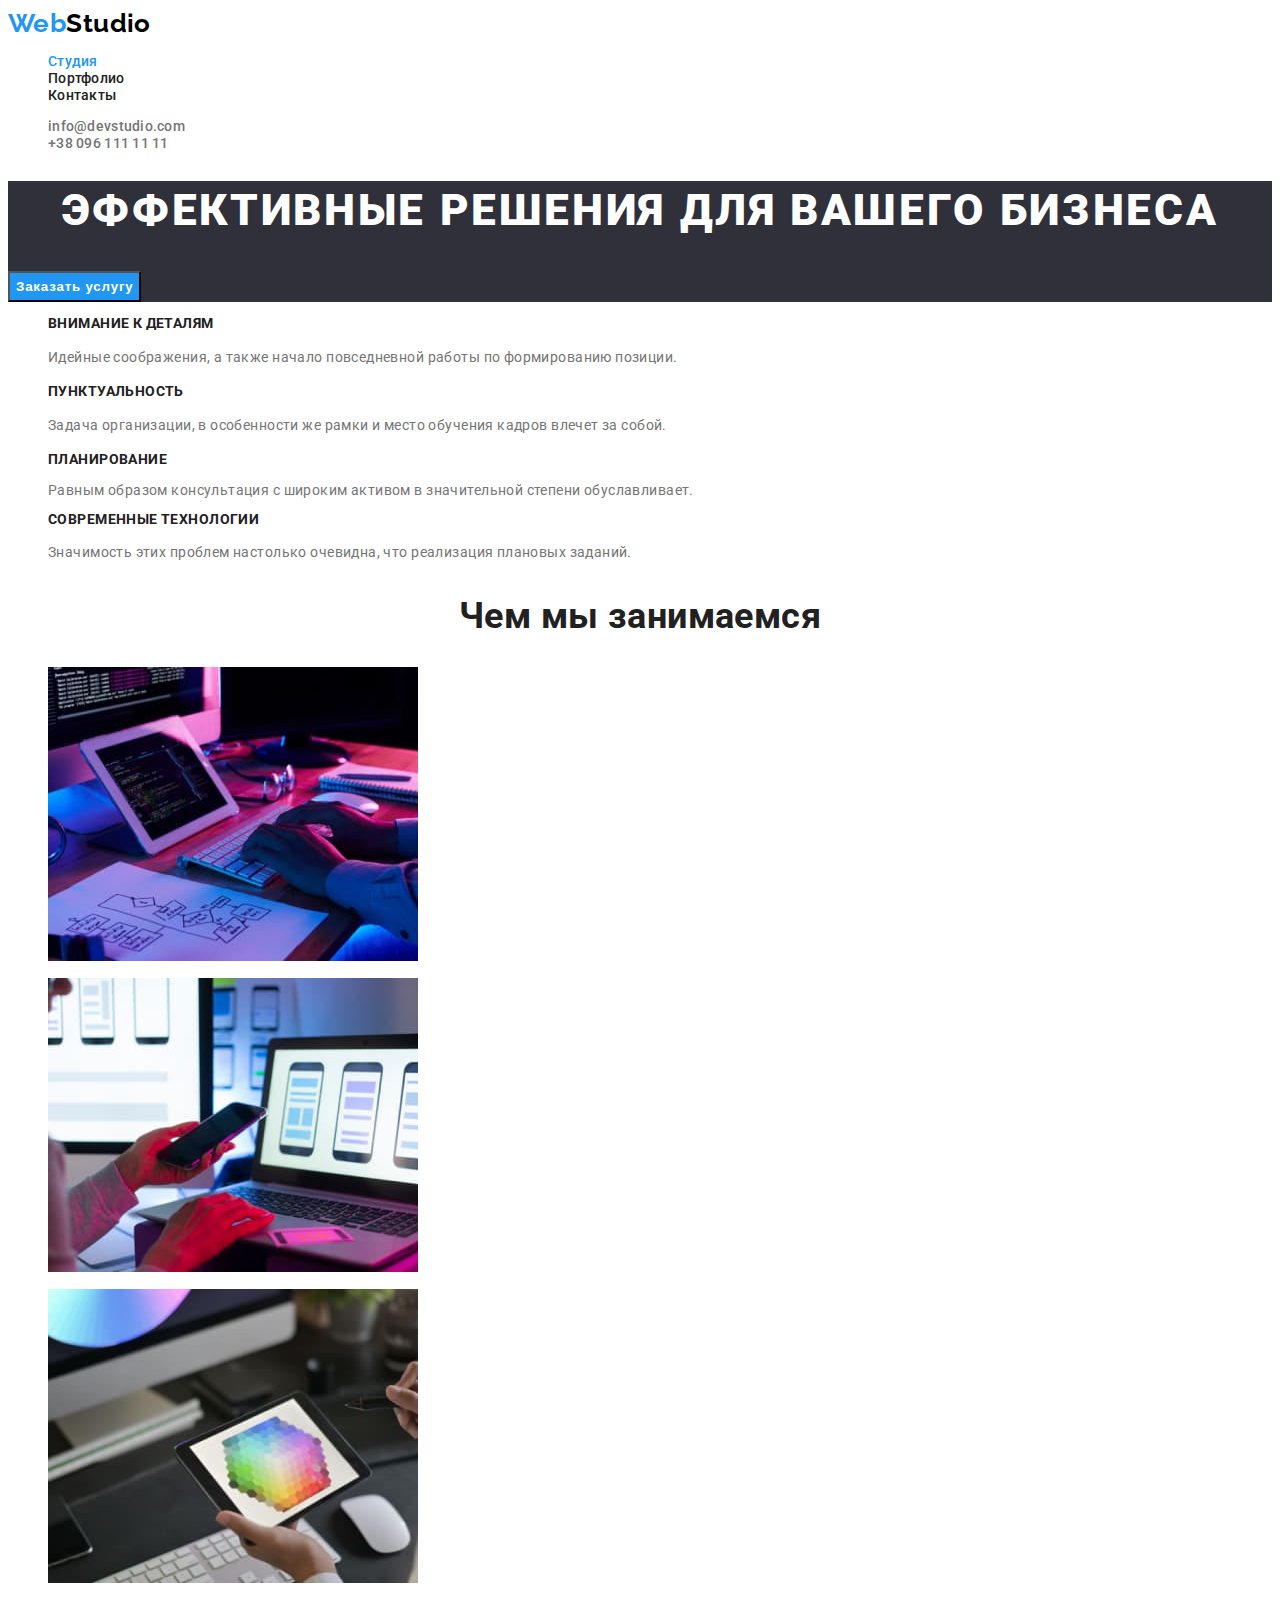
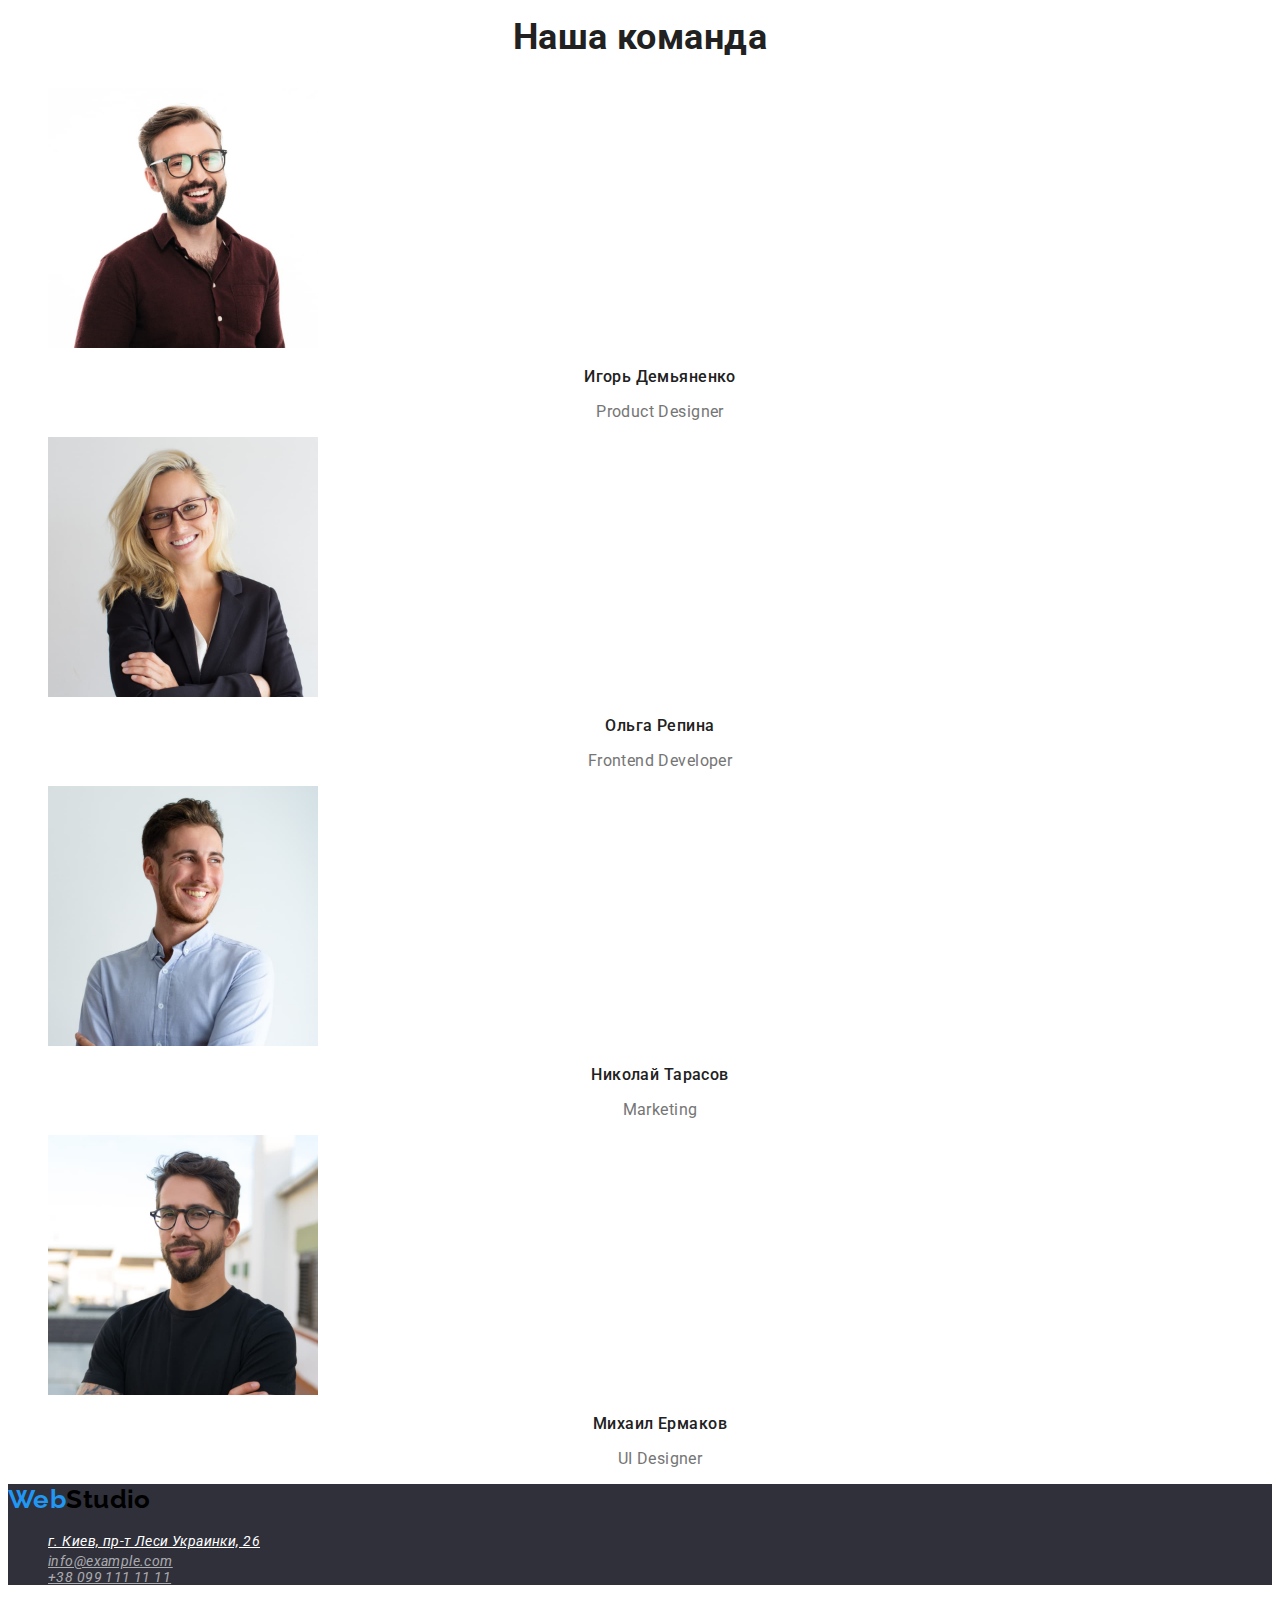
==== commit e3f198f7: "update" ====
--- a/index.html
+++ b/index.html
@@ -18,14 +18,14 @@
       <nav class="page-nav">
         <a class="logo link" href="./index.html"><span class="active">Web</span>Studio </a>
         <ul class="menu list">
-          <li class="menu-item">
-            <a class="menu-link link" href="./index.html">Студия</a>
+          <li class="menu-list">
+            <a class="menu-item active link" href="./index.html">Студия</a>
           </li>
-          <li class="menu-item">
-            <a class="menu-link link" href="about.html">Портфолио</a>
+          <li class="menu-list">
+            <a class="menu-item link" href="about.html">Портфолио</a>
           </li>
-          <li class="menu-item">
-            <a class="menu-link link" href="./index.html">Контакты</a>
+          <li class="menu-list">
+            <a class="menu-item link" href="./index.html">Контакты</a>
           </li>
         </ul>
       </nav>
@@ -177,10 +177,10 @@
             </a>
           </li>
           <li>
-            <a class="mail-link" href="mailto:info@example.com" lang="en">info@example.com</a>
+            <a class="mail-link-footer" href="mailto:info@example.com" lang="en">info@example.com</a>
           </li>
           <li>
-            <a class="phone-number" href="tel:+380991111111">+38 099 111 11 11</a>
+            <a class="phone-number-footer" href="tel:+380991111111">+38 099 111 11 11</a>
           </li>
         </ul>
       </address>
--- a/css/styles.css
+++ b/css/styles.css
@@ -43,7 +43,7 @@
     color: var(--active-color);
 }
 
-.menu-link{
+.menu-item{
 font-weight: 500;
 line-height: 1.14;
 letter-spacing: 0.02em;
@@ -54,29 +54,35 @@
     font-weight: 500;
     line-height: 1.14;
     letter-spacing: 0.02em;
+    color: var(--text-color);
 }
 
 .phone-number{
 font-weight: 500;
 line-height: 1.14;
 letter-spacing: 0.02em;
-}
-
-.menu-link.active,
-.menu-link:focus,
-.menu-link:hover,
+color: var(--text-color);
+}
+
+.menu-item.active,
+.menu-item:focus,
+.menu-item:hover,
 .contact:focus,
 .contact:hover{
   color: var(--active-color);
 }
 
 .mail-link:hover,
-.mail-link:focus{
+.mail-link:focus,
+.mail-link-footer:hover,
+.mail-link-footer:focus{
     color:  var(--active-color);
 }
 
 .phone-number:hover,
-.phone-number:focus{
+.phone-number:focus,
+.phone-number-footer:hover,
+.phone-number-footer:focus{
     color:  var(--active-color);
 }
 
@@ -112,6 +118,7 @@
 
 .about{
 font-weight: 700;
+font-size: 14px;
 line-height: 1.14;
 text-transform: uppercase;
 
@@ -148,6 +155,13 @@
 .maps-go:hover,
 .maps-go:focus{
     color:  var(--active-color);
+}
+
+.maps-go{
+  font-weight: 400;
+  font-size: 14px;
+  line-height: 1.71;  
+  color: var(--text-primary-color);
 }
 
 
@@ -197,3 +211,7 @@
     color: var(--text-color);
   }
   
+.mail-link-footer,
+.phone-number-footer{
+  color: rgba(255, 255, 255, 0.6);
+}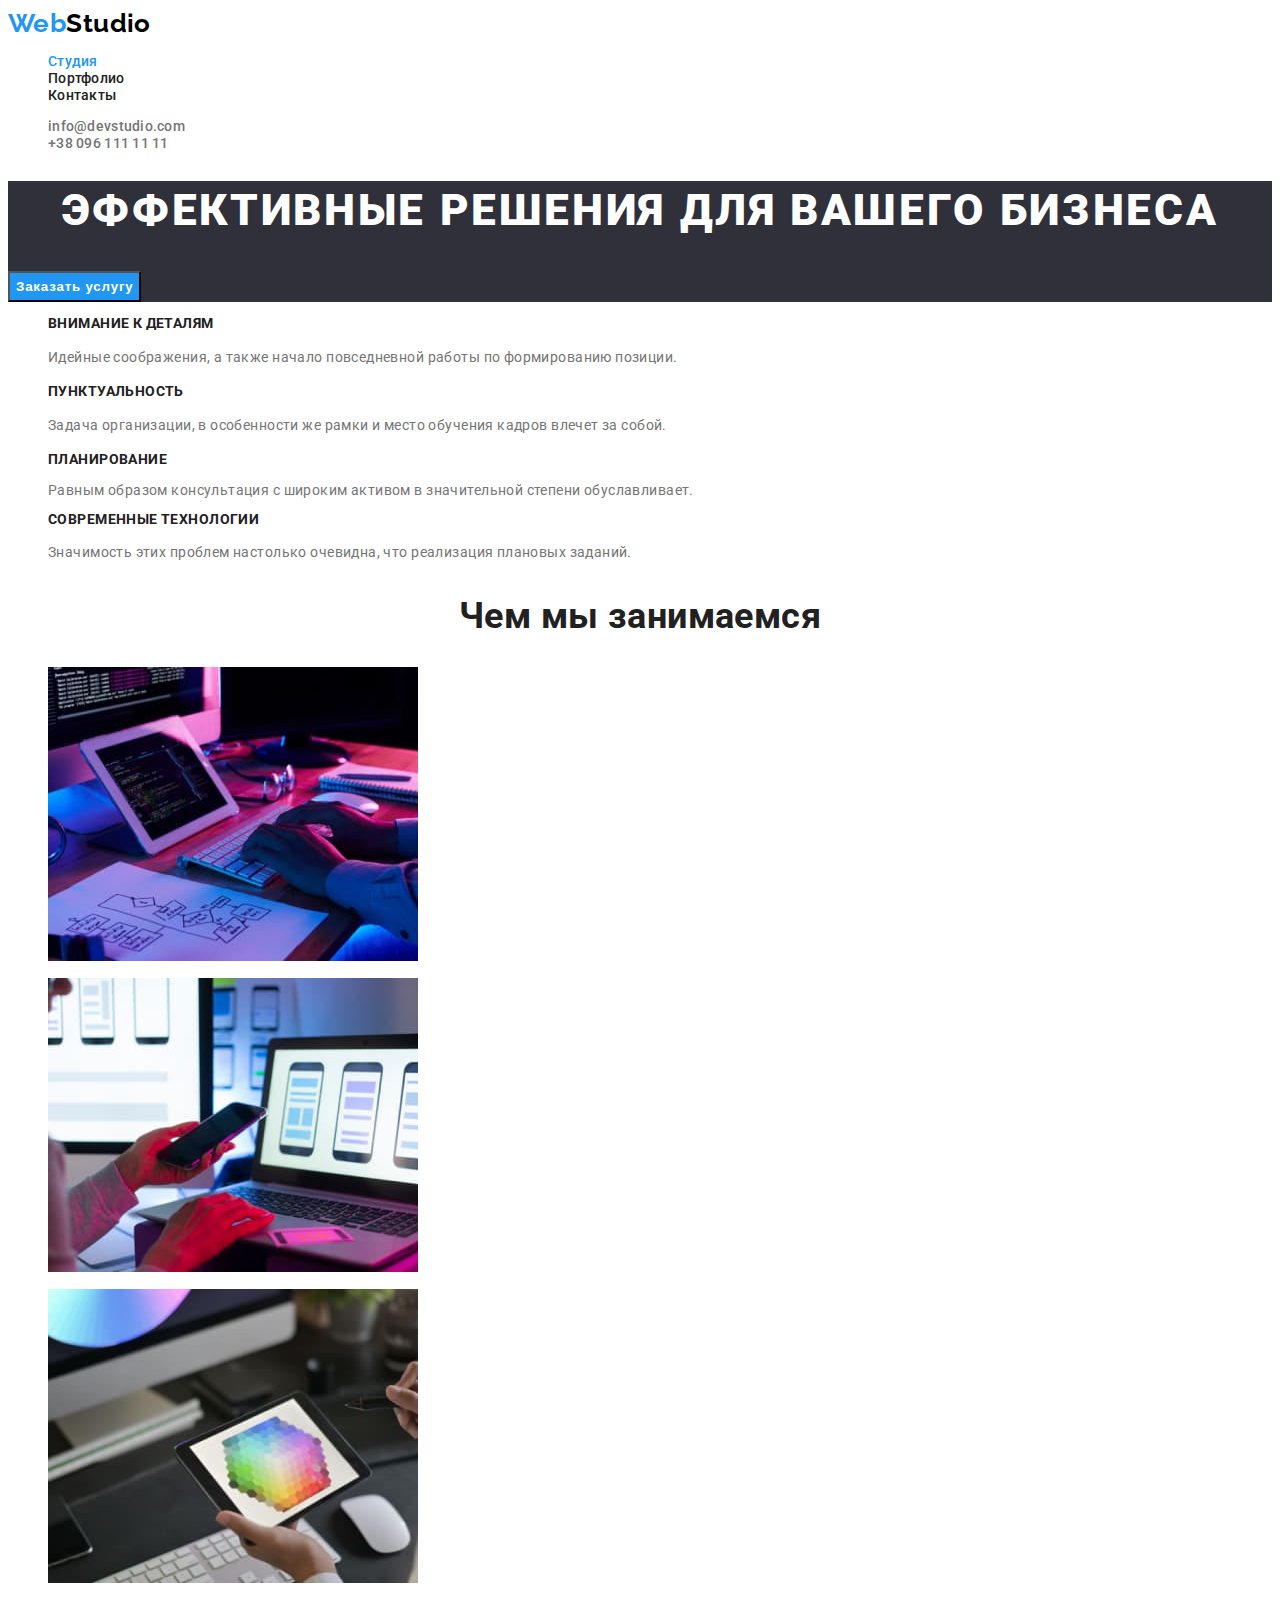
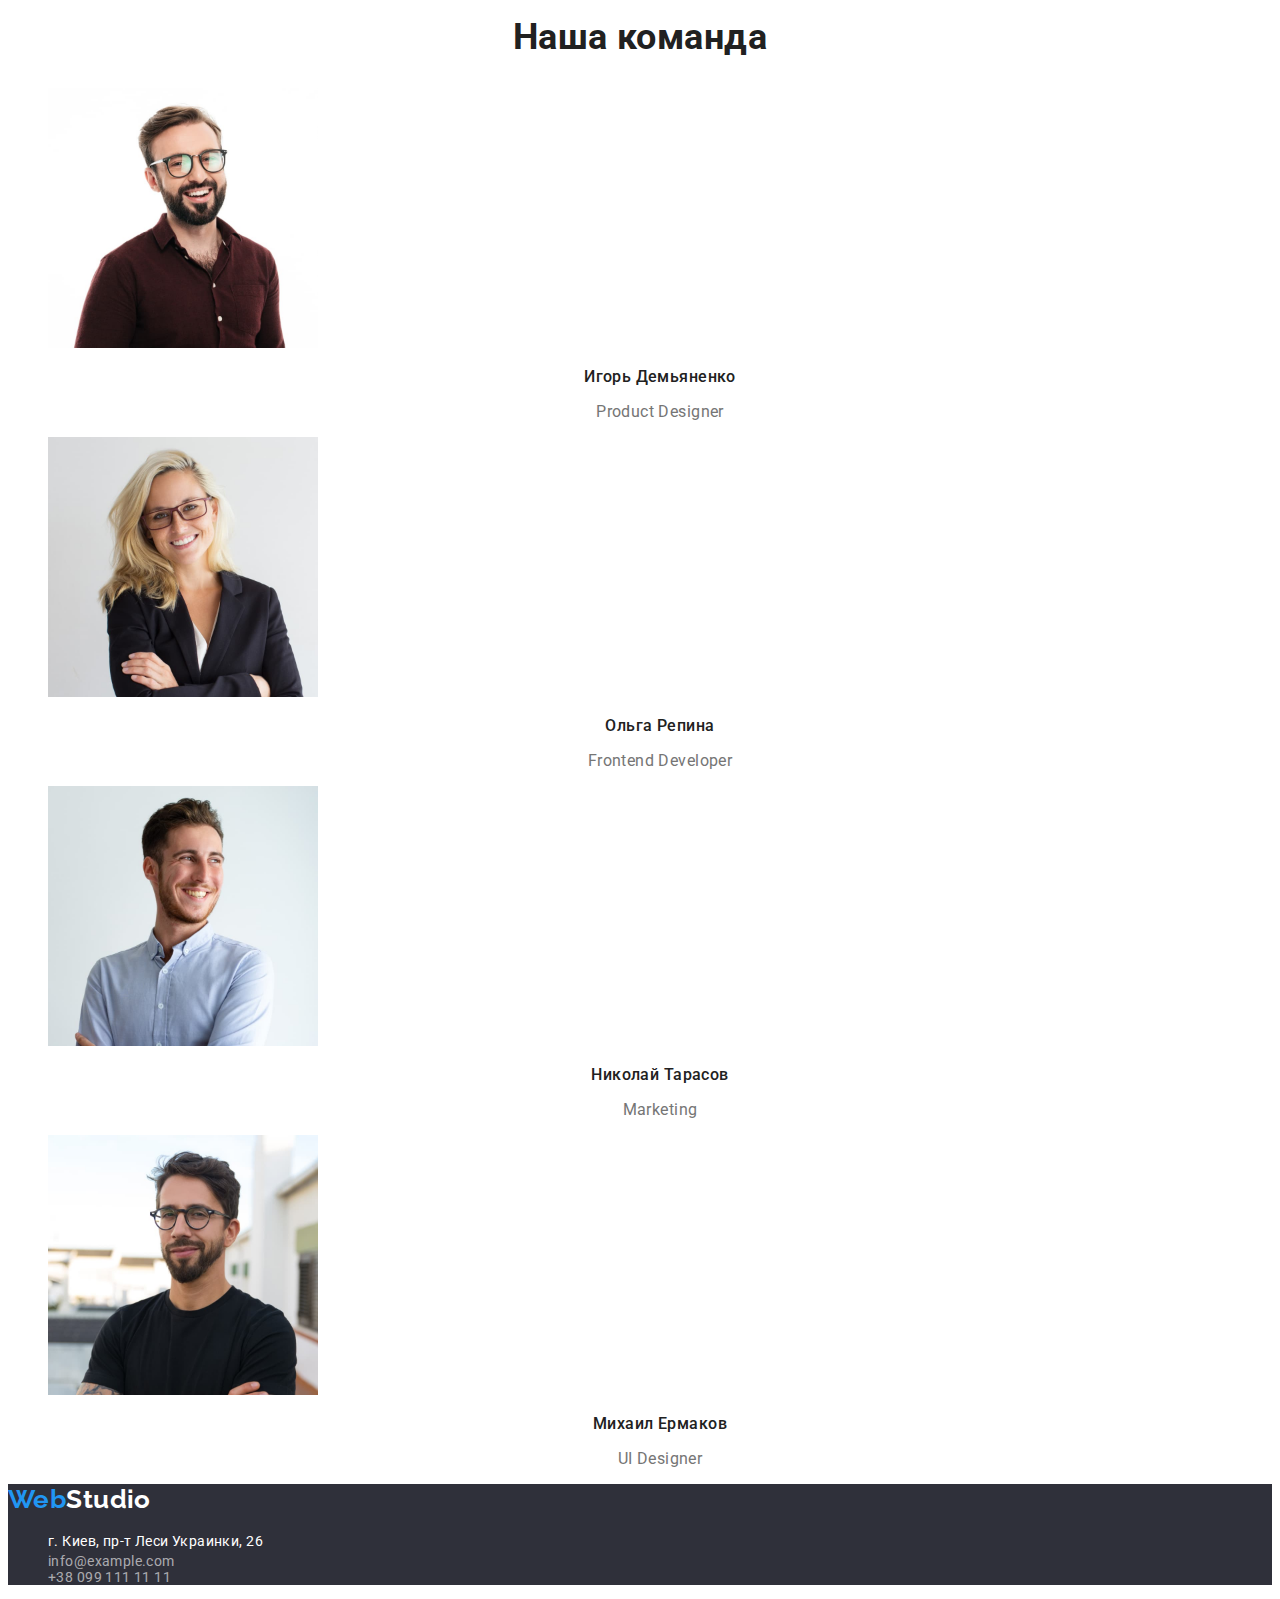
==== commit 4cf84687: "update" ====
--- a/index.html
+++ b/index.html
@@ -165,11 +165,11 @@
       </section>
     </main>
     <footer class="footer">
-      <a class="logo link" href="./index.html"><span class="active">Web</span>Studio </a>
-      <address>
+      <a class="logo-footer link" href="./index.html"><span class="active">Web</span>Studio </a>
+      <address class="address">
         <ul class="list">
           <li>
-            <a class="maps-go"
+            <a class="maps-go link"
               href="https://goo.gl/maps/N538ZTTaSPctqNAb8"
               target="_blank"
               rel="noopener noreferrer"
@@ -177,10 +177,10 @@
             </a>
           </li>
           <li>
-            <a class="mail-link-footer" href="mailto:info@example.com" lang="en">info@example.com</a>
+            <a class="mail-link-footer link" href="mailto:info@example.com" lang="en">info@example.com</a>
           </li>
           <li>
-            <a class="phone-number-footer" href="tel:+380991111111">+38 099 111 11 11</a>
+            <a class="phone-number-footer link" href="tel:+380991111111">+38 099 111 11 11</a>
           </li>
         </ul>
       </address>
--- a/css/styles.css
+++ b/css/styles.css
@@ -168,7 +168,7 @@
 .name{
 font-weight: 700;
 font-size: 18px;
-line-height: 2.00;
+line-height: 2;
 letter-spacing: 0.06em;
 color: var(--title-color);
 }
@@ -214,4 +214,42 @@
 .mail-link-footer,
 .phone-number-footer{
   color: rgba(255, 255, 255, 0.6);
+}
+
+.logo-footer{
+  font-family: 'Raleway', sans-serif;
+  font-weight: 700;
+  font-size: 26px;
+  line-height: 1.20;
+  color: var(--text-primary-color);
+}
+
+.address{
+  font-style: normal;
+}
+
+.button-active{
+  font-family: 'Roboto';
+font-style: normal;
+font-weight: 500;
+font-size: 16px;
+line-height: 1.62;
+text-align: center;
+letter-spacing: 0.03em;
+color: var(--title-color);
+border: none;
+padding: 6px 22px;
+}
+
+.filter-item{
+  font-family: 'Roboto';
+font-style: normal;
+font-weight: 500;
+font-size: 16px;
+line-height: 1.62;
+text-align: center;
+letter-spacing: 0.03em;
+color: var(--title-color);
+border: none;
+padding: 6px 22px;
 }